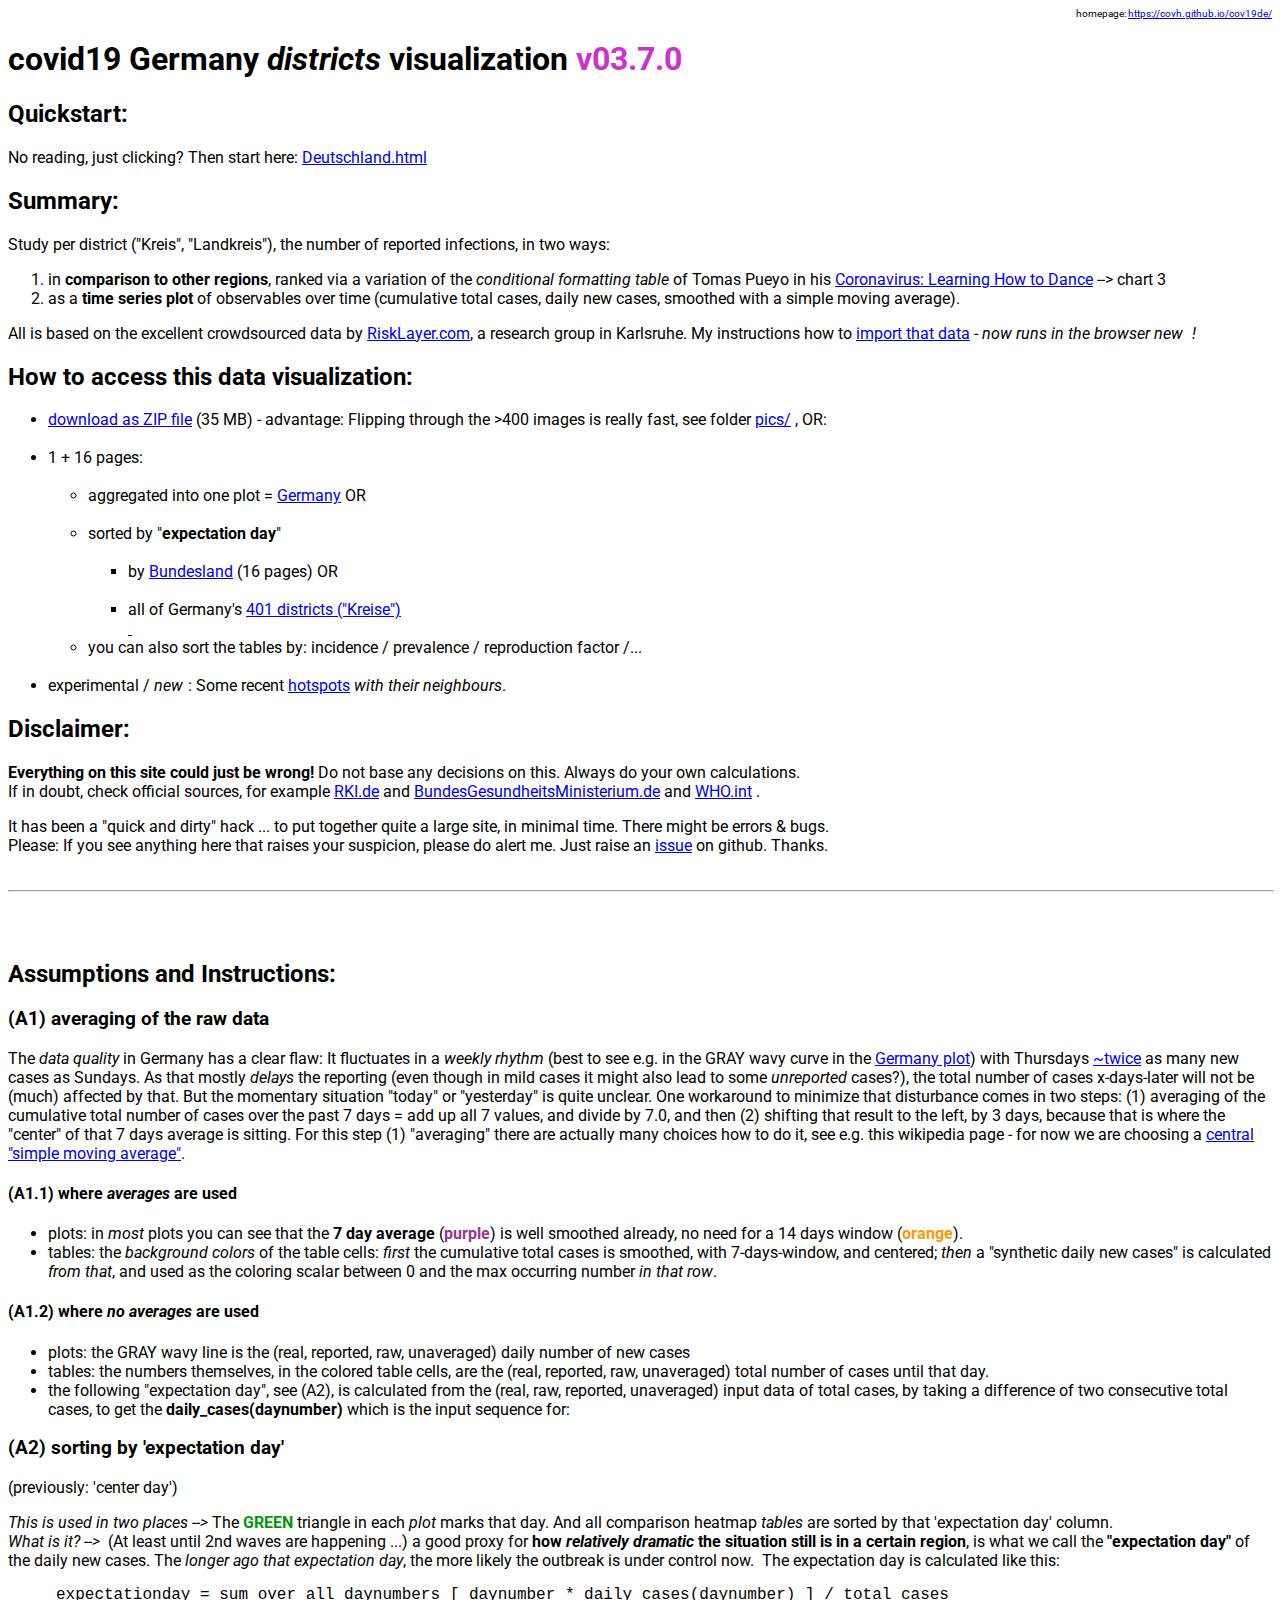
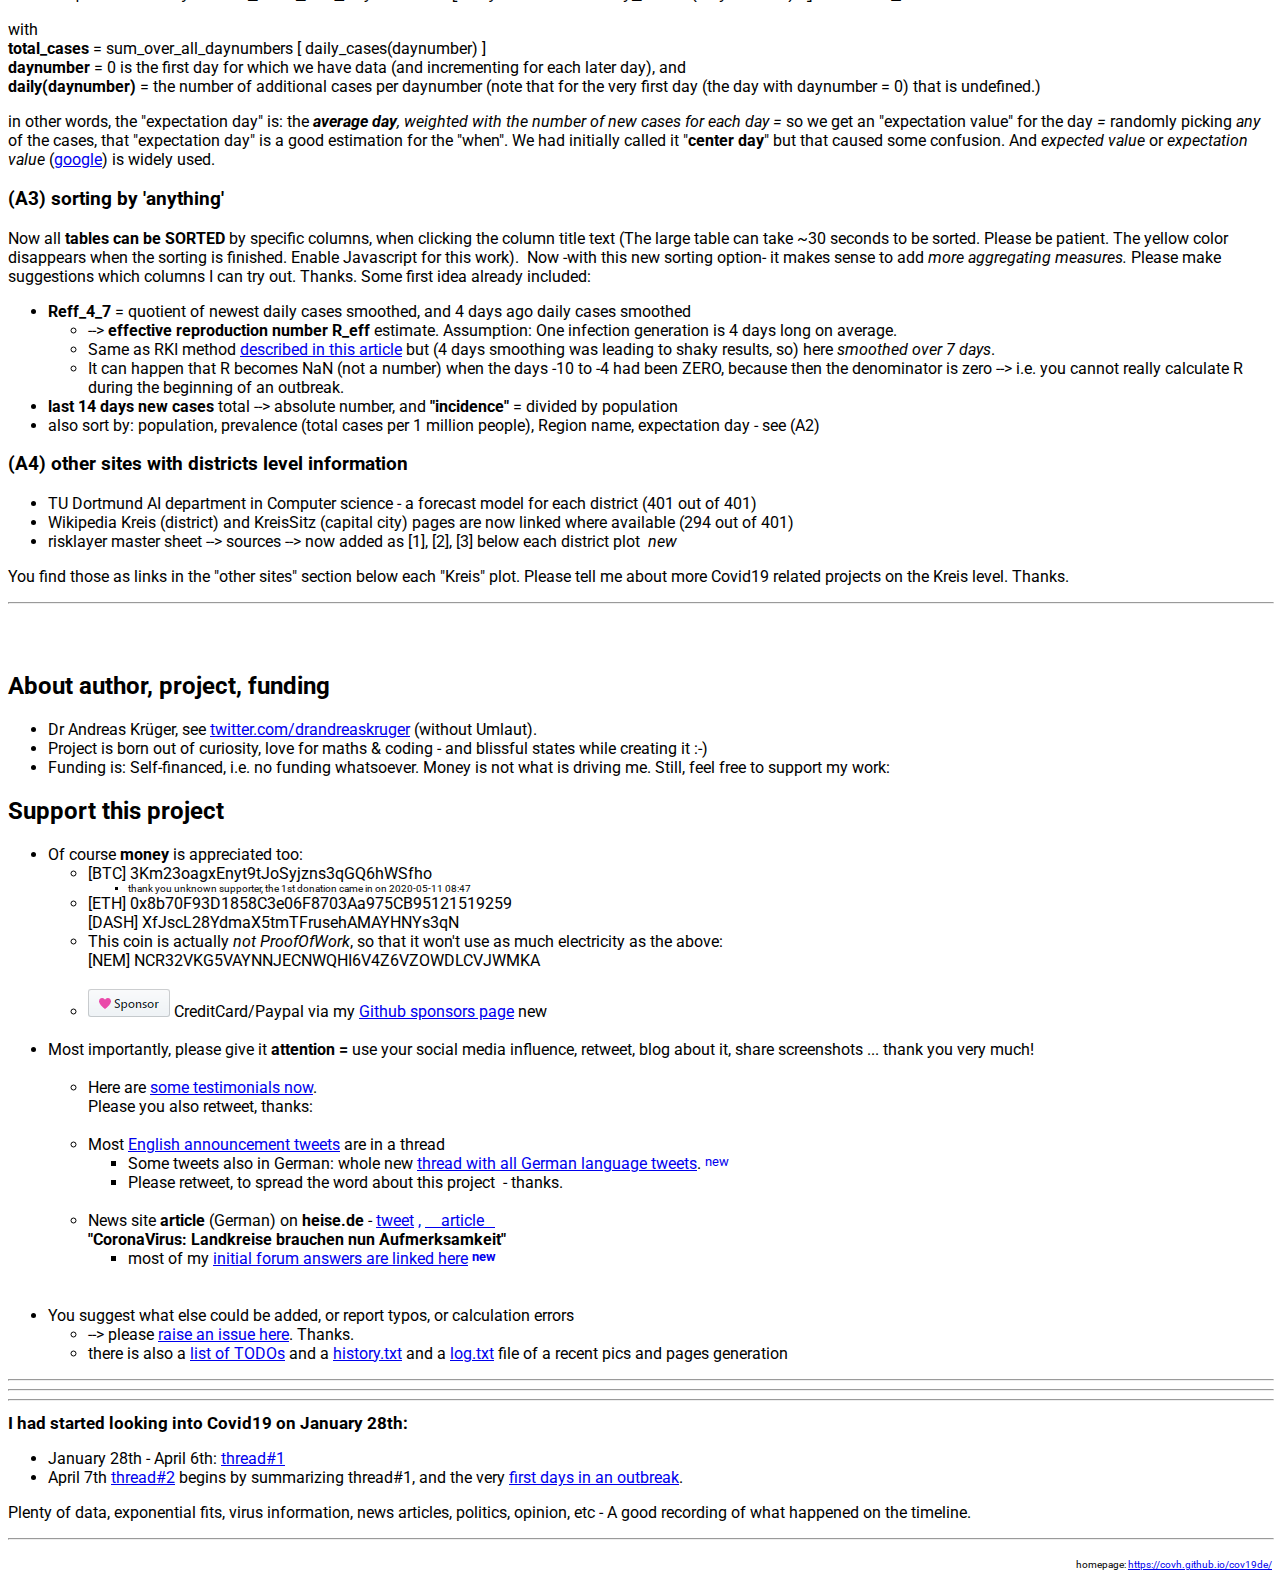
==== pages/about.html @ 0cb15913 "v03.7.0" ====
<!DOCTYPE html PUBLIC "-//W3C//DTD HTML 4.01 Transitional//EN">
<html>
  <head>
    <meta http-equiv="content-type" content="text/html; charset=UTF-8">
    <link href="https://fonts.googleapis.com/css?family=Roboto%7CRoboto+Condensed%7CTeko&amp;display=swap"
      rel="stylesheet">
    <style>

body {
  font-family: 'Roboto', sans-serif;
}


table {
font-family: 'Roboto Condensed', sans-serif;
}


</style> <title>covid19 Deutschland Kreise</title>
  </head>
  <body>
    <div align="right"> <font size="-2">homepage: <a href="https://covh.github.io/cov19de/">https://covh.github.io/cov19de/</a></font><br>
    </div>
    <h1>covid19 Germany <i>districts </i>visualization <font color="#cc33cc">v03.7.0</font></h1>
    <h2>Quickstart:</h2>
    <p>No reading, just clicking? Then start here: <a href="Deutschland.html#">Deutschland.html</a><br>
    </p>
    <h2><a name="summary">Summary: </a></h2>
    Study per district ("Kreis", "Landkreis"), the number of reported
    infections, in two ways: <br>
    <ol>
      <li>in<b> comparison to other regions</b>, ranked via a variation of the <i>conditional
          formatting table</i> of Tomas Pueyo in his <a href="https://medium.com/@tomaspueyo/coronavirus-learning-how-to-dance-b8420170203e#f1be">Coronavirus:




































          Learning How to Dance</a> --&gt; chart 3 <br>
      </li>
      <li>as a <b>time series plot</b> of observables over time (cumulative
        total cases, daily new cases, smoothed with a simple moving average).</li>
    </ol>
    <p>All is based on the excellent crowdsourced data by <a href="http://RiskLayer.com">RiskLayer.com</a>,
      a research group in Karlsruhe. My instructions how to <a href="risklayer-data.html"
        title="download the data CSV into a Python Jupter Notebook">import that
        data</a> - <i>now runs in the browser </i><i><img src="../pics/new.gif"
          alt="new" height="15" width="30">&nbsp; !<br>
      </i></p>
    <p> </p>
    <h2>How to access this data visualization:</h2>
    <ul>
      <li><a href="https://github.com/covh/cov19de/archive/master.zip">download
          as ZIP file</a> (35 MB) - advantage: Flipping through the &gt;400
        images is really fast, see folder <a href="https://github.com/covh/cov19de/tree/master/pics">pics/</a>
        , OR:<br>
        <br>
      </li>
      <ul>
      </ul>
      <li>1 + 16 pages: <br>
        &nbsp;<br>
      </li>
      <ul>
        <li>aggregated into one plot = <a href="Deutschland.html#">Germany</a>
          OR <br>
          <br>
        </li>
        <li>sorted by "<b>expectation day</b>"<br>
          &nbsp;<br>
        </li>
        <ul>
          <li>by <a href="Deutschland.html#Bundeslaender">Bundesland</a> (16
            pages) OR <br>
            &nbsp;<br>
          </li>
        </ul>
      </ul>
      <ul>
        <ul>
          <li>all of Germany's <a href="Deutschland.html#Kreise">401 districts
              ("Kreise")<br>
              &nbsp;<br>
            </a></li>
        </ul>
        <li>you can also sort the tables by: incidence / prevalence /
          reproduction factor /...<br>
          &nbsp; </li>
      </ul>
      <li>experimental / <i><img src="../pics/new.gif" alt="new" height="15" width="30">
        </i>: Some recent <a href="hotspots.html">hotspots</a> <em>with their
          neighbours</em>.</li>
      <ul>
      </ul>
    </ul>
    <h2>Disclaimer:</h2>
    <p><strong>Everything on this site could just be wrong!</strong> Do not base
      any decisions on this. Always do your own calculations. <br>
      If in doubt, check official sources, for example <a href="http://rki.de/">RKI.de</a>
      and <a href="https://www.bundesgesundheitsministerium.de/">BundesGesundheitsMinisterium.de</a>
      and <a href="https://www.who.int/">WHO.int</a> .</p>
    <p>It has been a "quick and dirty" hack ... to put together quite a large
      site, in minimal time. There might be errors &amp; bugs.<br>
      Please: If you see anything here that raises your suspicion, please do
      alert me. Just raise an <a href="https://github.com/covh/cov19de/issues"
        target="_blank">issue</a> on github. Thanks.<br>
      &nbsp;</p>
    <ul>
      <ul>
        <ul>
        </ul>
      </ul>
    </ul>
    <hr size="2" width="100%">
    <h2><br>
    </h2>
    <h2>Assumptions and Instructions:</h2>
    <h3>(A1) averaging of the raw data&nbsp; </h3>
    <p>The <i>data quality </i>in Germany has a clear flaw: It fluctuates in a<i>
        weekly rhythm</i> (best to see e.g. in the GRAY wavy curve in the <a href="../pics/Deutschland.png">Germany
        plot</a>) with Thursdays <a href="https://twitter.com/drandreaskruger/status/1257420226632843264"
        target="_blank">~twice</a> as many new cases as Sundays. As that mostly
      <i>delays</i> the reporting (even though in mild cases it might also lead
      to some <i>unreported</i> cases?), the total number of cases x-days-later
      will not be (much) affected by that. But the momentary situation "today"
      or "yesterday" is quite unclear. One workaround to minimize that
      disturbance comes in two steps: (1) averaging of the cumulative total
      number of cases over the past 7 days = add up all 7 values, and divide by
      7.0, and then (2) shifting that result to the left, by 3 days, because
      that is where the "center" of that 7 days average is sitting. For this
      step (1) "averaging" there are actually many choices how to do it, see
      e.g. this wikipedia page - for now we are choosing a <a href="https://en.wikipedia.org/wiki/Moving_average#Simple_moving_average"
        target="_blank">central "simple moving average"</a>.<br>
    </p>
    <h4>(A1.1) where <i>averages</i> are used<br>
    </h4>
    <ul>
      <li>plots: in<i> most</i> plots you can see that the <b>7 day average</b>
        (<b><font color="#993399">purple</font></b>) is well smoothed already,
        no need for a 14 days window (<font color="#ff9900"><b>orange</b></font>).<br>
      </li>
      <li>tables: the <i>background colors</i> of the table cells:<i> first </i>the
        cumulative total cases is smoothed, with 7-days-window, and centered; <i>then</i>
        a "synthetic daily new cases" is calculated <i>from that</i>, and used
        as the coloring scalar between 0 and the max occurring number <i>in
          that row</i>.<br>
      </li>
    </ul>
    <h4>(A1.2) where <i>no averages</i> are used</h4>
    <ul>
      <li>plots: the GRAY wavy line is the (real, reported, raw, unaveraged)
        daily number of new cases</li>
      <li>tables: the numbers themselves, in the colored table cells, are the
        (real, reported, raw, unaveraged) total number of cases until that day.</li>
      <li>the following "expectation day", see (A2), is calculated from the
        (real, raw, reported, unaveraged) input data of total cases, by taking a
        difference of two consecutive total cases, to get the <b>daily_cases(daynumber)</b>
        which is the input sequence for:<br>
      </li>
    </ul>
    <h3>(A2) sorting by 'expectation day'</h3>
    (previously: 'center day')
    <p></p>
    <p><i>This is used in two places --&gt; </i>The <b><font color="#009900">GREEN</font></b>
      triangle in each <i>plot </i>marks that day. And all comparison heatmap
      <i>tables</i> are sorted by that 'expectation day' column.<br>
      <i>What is it? --&gt;&nbsp; </i>(At least until 2nd waves are happening
      ...) a good proxy for <b>how <i> relatively dramatic</i> the situation
        still is in a certain region</b>, is what we call the <b>"expectation
        day" </b>of the daily new cases. The<i> longer ago that expectation day</i>,
      the more likely the outbreak is under control now.&nbsp; The expectation
      day is calculated like this:</p>
    <pre><font size="+1">     expectationday = sum_over_all_daynumbers [ daynumber * daily_cases(daynumber) ] / total_cases</font></pre>
    <p> with<br>
      <b>total_cases </b>= sum_over_all_daynumbers [ daily_cases(daynumber) ]<br>
      <b>daynumber </b>= 0 is the first day for which we have data (and
      incrementing for each later day), and <br>
      <b>daily(daynumber) </b>= the number of additional cases per daynumber
      (note that for the very first day (the day with daynumber = 0) that is
      undefined.)<br>
    </p>
    <p>in other words, the "expectation day" is: the <i><b>average day</b>,
        weighted with the number of new cases for each day = </i>so we get an
      "expectation value" for the day<i> = </i>randomly picking <i>any</i><i>
      </i>of the cases, that "expectation day" is a good estimation for the
      "when". We had initially called it "<strong>center day</strong>" but that
      caused some confusion.<i> </i>And <em>expected value</em> or <em>expectation
        value</em> (<a href="https://duckduckgo.com/?q=expectation+value+%21g">google</a>)
      is widely used.<i><br>
      </i></p>
    <h3>(A3) sorting by 'anything'</h3>
    <p>Now all <b>tables can be SORTED</b> by specific columns, when clicking
      the column title text (The large table can take ~30 seconds to be sorted.
      Please be patient. The yellow color disappears when the sorting is
      finished. Enable Javascript for this work).&nbsp; Now -with this new
      sorting option- it makes sense to add<i> more aggregating measures.</i>
      Please make suggestions which columns I can try out. Thanks. Some first
      idea already included: <br>
    </p>
    <ul>
      <li><b>Reff_4_7</b> = quotient of newest daily cases smoothed, and 4 days
        ago daily cases smoothed</li>
      <ul>
        <li>--&gt; <b>effective</b> <b>reproduction number</b> <b>R_eff </b>
          estimate. Assumption: One infection generation is 4 days long on
          average. </li>
        <li>Same as RKI method <a href="https://www.heise.de/newsticker/meldung/Corona-Pandemie-Die-Mathematik-hinter-den-Reproduktionszahlen-R-4712676.html#nav_konkrete__1">described
















            in this article</a> but (4 days smoothing was leading to shaky
          results, so) here <i>smoothed</i><i> over 7 days</i>.&nbsp; <br>
        </li>
        <li>It can happen that R becomes NaN (not a number) when the days -10 to
          -4 had been ZERO, because then the denominator is zero --&gt; i.e. you
          cannot really calculate R during the beginning of an outbreak.</li>
      </ul>
      <li><b>last 14 days new cases </b>total --&gt; absolute number, and <b>"</b><b>incidence"</b>
        = divided by population</li>
      <li>also sort by: population, prevalence (total cases per 1 million
        people), Region name, expectation day - see (A2)</li>
    </ul>
    <h3>(A4) other sites with districts level information</h3>
    <ul>
      <li>TU Dortmund AI department in Computer science - a forecast model for
        each district (401 out of 401)</li>
      <li>Wikipedia Kreis (district) and KreisSitz (capital city) pages are now
        linked where available (294 out of 401)</li>
      <li>risklayer master sheet --&gt; sources --&gt; now added as [1], [2],
        [3] below each district plot&nbsp; <i><img src="../pics/new.gif" alt="new"
            height="15" width="30"></i></li>
    </ul>
    <p></p>
    <p>You find those as links in the "other sites" section below each "Kreis"
      plot. Please tell me about more Covid19 related projects on the Kreis
      level. Thanks.</p>
    <ul>
    </ul>
    <hr size="2" width="100%">
    <h2><br>
    </h2>
    <h2>About author, project, funding<br>
    </h2>
    <ul>
      <li>Dr Andreas Krüger, see <a href="http://twitter.com/drandreaskruger" style="">twitter.com/drandreaskruger</a>
        (without Umlaut).</li>
      <li>Project is born out of curiosity, love for maths &amp; coding - and
        blissful states while creating it :-)</li>
      <li>Funding is: Self-financed, i.e. no funding whatsoever. Money is not
        what is driving me. Still, feel free to support my work:</li>
    </ul>
    <h2><a name="support">Support this project</a><br>
    </h2>
    <ul>
      <li>Of course <b>money</b> is appreciated too:</li>
      <ul>
        <li>[BTC] 3Km23oagxEnyt9tJoSyjzns3qGQ6hWSfho</li>
        <ul>
          <li style="font-size:x-small">thank you unknown supporter, the 1st
            donation came in on 2020-05-11 08:47</li>
        </ul>
        <li>[ETH] 0x8b70F93D1858C3e06F8703Aa975CB95121519259<br>
          [DASH] XfJscL28YdmaX5tmTFrusehAMAYHNYs3qN</li>
        <li>This coin is actually <i>not ProofOfWork</i>, so that it won't use
          as much electricity as the above:<br>
          [NEM] NCR32VKG5VAYNNJECNWQHI6V4Z6VZOWDLCVJWMKA<br>
          &nbsp;</li>
        <li> <a href="https://github.com/sponsors/covh" target="_blank"> <img
              src="../pics/sponsor.gif" alt="sponsor me - credit card or paypal"
              title="sponsor me - credit card or paypal"></a> CreditCard/Paypal
          via my <a href="https://github.com/sponsors/covh" title="Github Sponsors page"
            target="_blank">Github sponsors page</a> <img src="../pics/new.gif"
            alt="new" height="15" width="30"><span style="color: #0000ee;"></span><br>
          <br>
        </li>
      </ul>
      <li>Most importantly, please give it <b>attention = </b>use your social
        media influence, retweet, blog about it, share screenshots ... thank you
        very much! <br>
        &nbsp;</li>
      <ul>
        <li>Here are <a href="testimonials.html" target="_blank">some
            testimonials now</a>. <br>
          Please you also retweet, thanks:<br>
          &nbsp;</li>
      </ul>
      <ul>
      </ul>
      <ul>
        <li>Most <a href="https://twitter.com/drandreaskruger/status/1255620786511130624">English

            announcement tweets</a> are in a thread</li>
        <ul>
          <li>Some tweets also in German: whole new <a href="https://twitter.com/drandreaskruger/status/1259765157988835328"
              title="Deutsch sprachige #cov19de tweets - thread!">thread with
              all German language tweets</a>. <span style="color: #0000ee;"><a
                href="%20http://heise.de/-4717709" target="_blank"><font size="-1"><img
                    src="../pics/new.gif" alt="new" height="15" width="30"></font></a></span></li>
          <li>Please retweet, to spread the word about this project<mark></mark>&nbsp;
            - thanks. <br>
            &nbsp;</li>
        </ul>
        <li>News site <strong>article </strong>(German) on <strong>heise.de</strong>
          - <a href="https://twitter.com/drandreaskruger/status/1259000828272271360">
            tweet</a><span style="color: #0000ee;"> ,&nbsp;<a href="http://heise.de/-4717709"
              target="_blank">&nbsp;&nbsp;&nbsp; article&nbsp; </a></span><span
            style="color: #0000ee;"><a href="%20http://heise.de/-4717709" target="_blank"><font
                size="-1">&nbsp; <br>
              </font></a></span><strong><span style="color: #0000ee;"></span>"CoronaVirus:
            Landkreise brauchen nun Aufmerksamkeit" <br>
          </strong></li>
        <ul>
          <li>most of my <a href="https://www.heise.de/forum/Telepolis/Kommentare/CoronaVirus-Landkreise-brauchen-nun-Aufmerksamkeit/Meine-Antworten-im-Forum-Autor-des-Textes-und-der-Site-cov19de-lange-Liste/posting-36681505/show/">initial
              forum answers are linked here</a> <span style="color: #0000ee;"><a
                href="%20http://heise.de/-4717709" target="_blank"><strong><font
                    size="-1"><img src="../pics/new.gif" alt="new" height="15" width="30"></font></strong></a></span><strong></strong><br>
            &nbsp;<br>
            &nbsp; <br>
          </li>
        </ul>
      </ul>
      <li>You suggest what else could be added, or report typos, or calculation
        errors <br>
      </li>
      <ul>
        <li>--&gt; please <a href="https://github.com/covh/cov19de/issues?q=is%3Aissue">raise

























            an issue here</a>. Thanks.</li>
        <li>there is also a <a href="https://github.com/covh/cov19de/blob/master/todo.md">list








            of TODOs</a> and a <a href="https://github.com/covh/cov19de/blob/master/history.txt">history.txt</a>
          and a <a href="https://github.com/covh/cov19de/blob/master/log.txt">log.txt</a>
          file of a recent pics and pages generation <br>
        </li>
      </ul>
      <ul>
      </ul>
    </ul>
    <hr size="2" width="100%">
    <hr size="2" width="100%">
    <hr size="2" width="100%"> <small> <small>
        <h2>I had started looking into Covid19 on January 28th:</h2>
      </small></small>
    <ul>
      <li>January 28th - April 6th: <a href="https://twitter.com/drandreaskruger/status/1222151233076715521">thread#1</a></li>
      <li>April 7th <a href="https://twitter.com/drandreaskruger/status/1247514383938236418">thread#2</a>
        begins by summarizing thread#1, and the very <a href="https://twitter.com/drandreaskruger/status/1250095810219585536">first

          days in an outbreak</a>.</li>
    </ul>
    <p>Plenty of data, exponential fits, virus information, news articles,
      politics, opinion, etc - A good recording of what happened on the
      timeline.<br>
    </p>
    <small><small>
        <hr size="2" width="100%">&nbsp; <br>
        <div align="right"><font size="-2">homepage: <a href="https://covh.github.io/cov19de/">https://covh.github.io/cov19de/</a></font></div>
      </small> </small>
  </body>
</html>
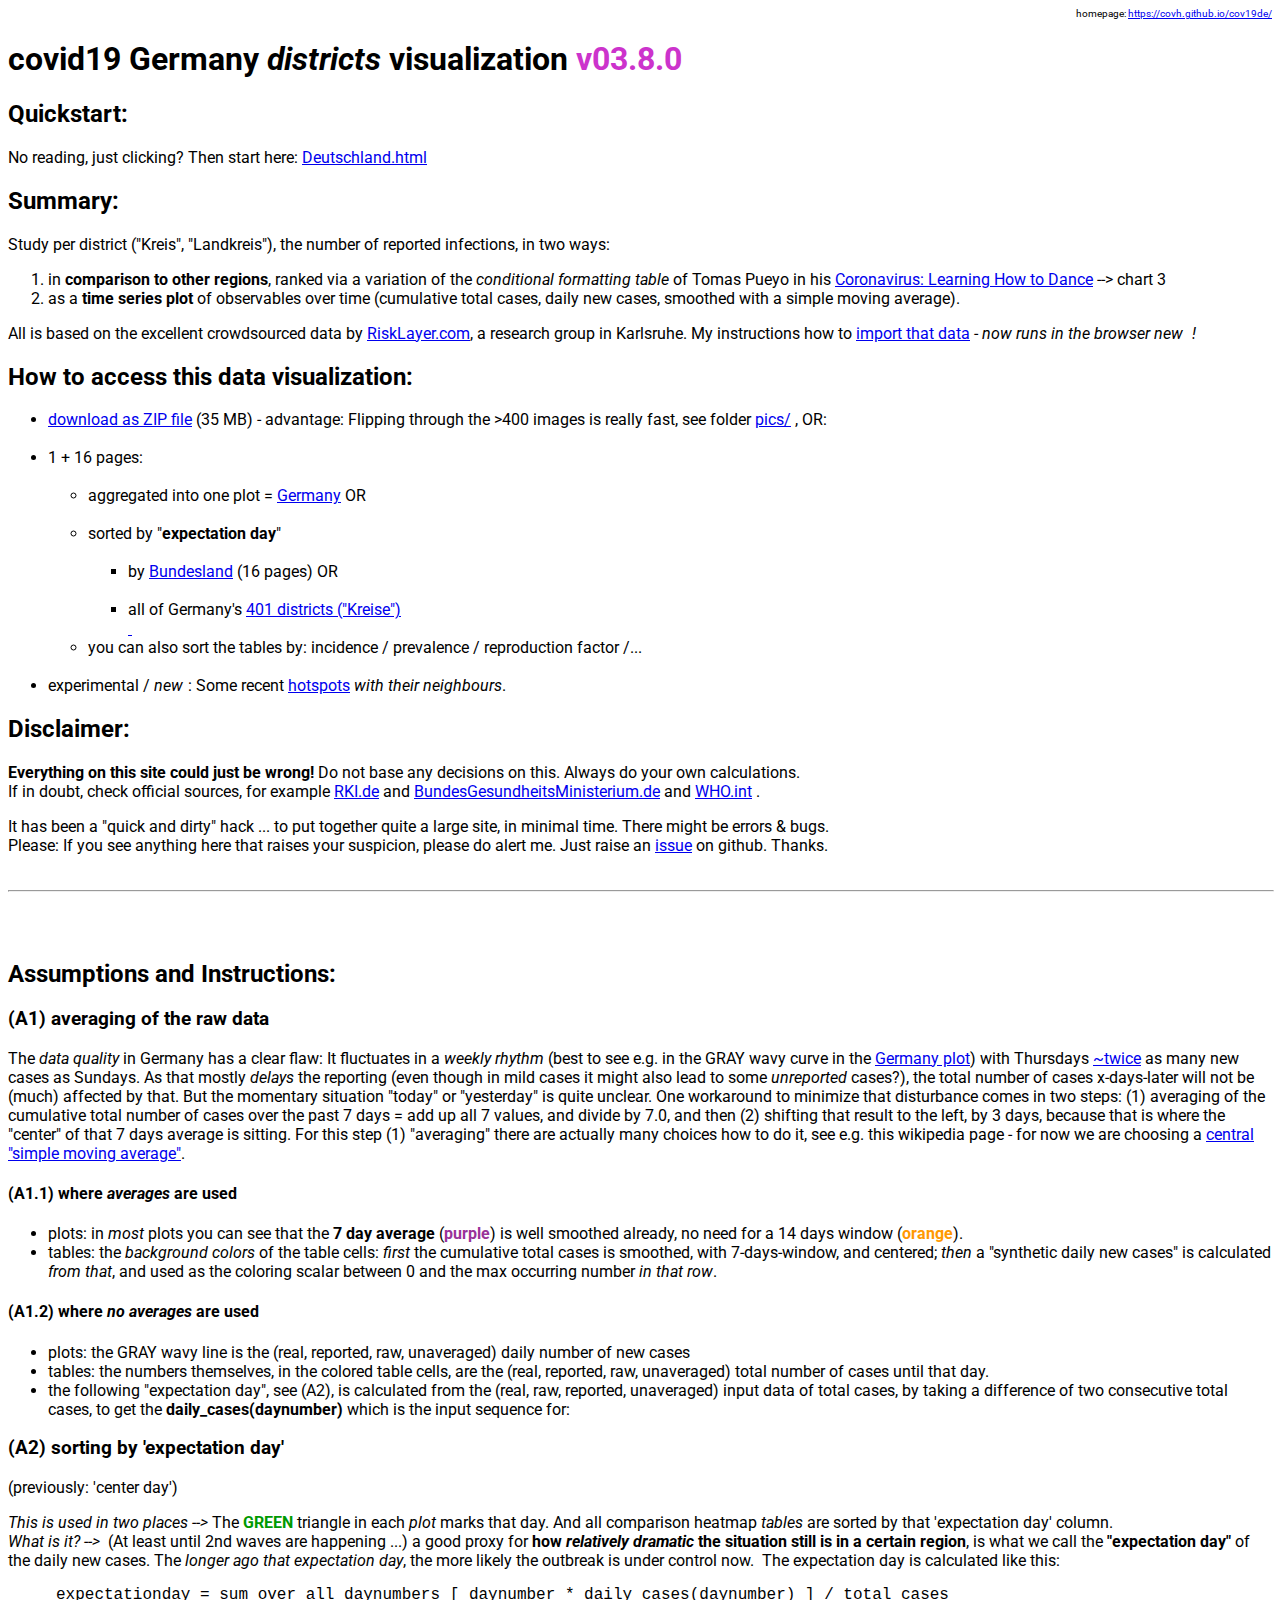
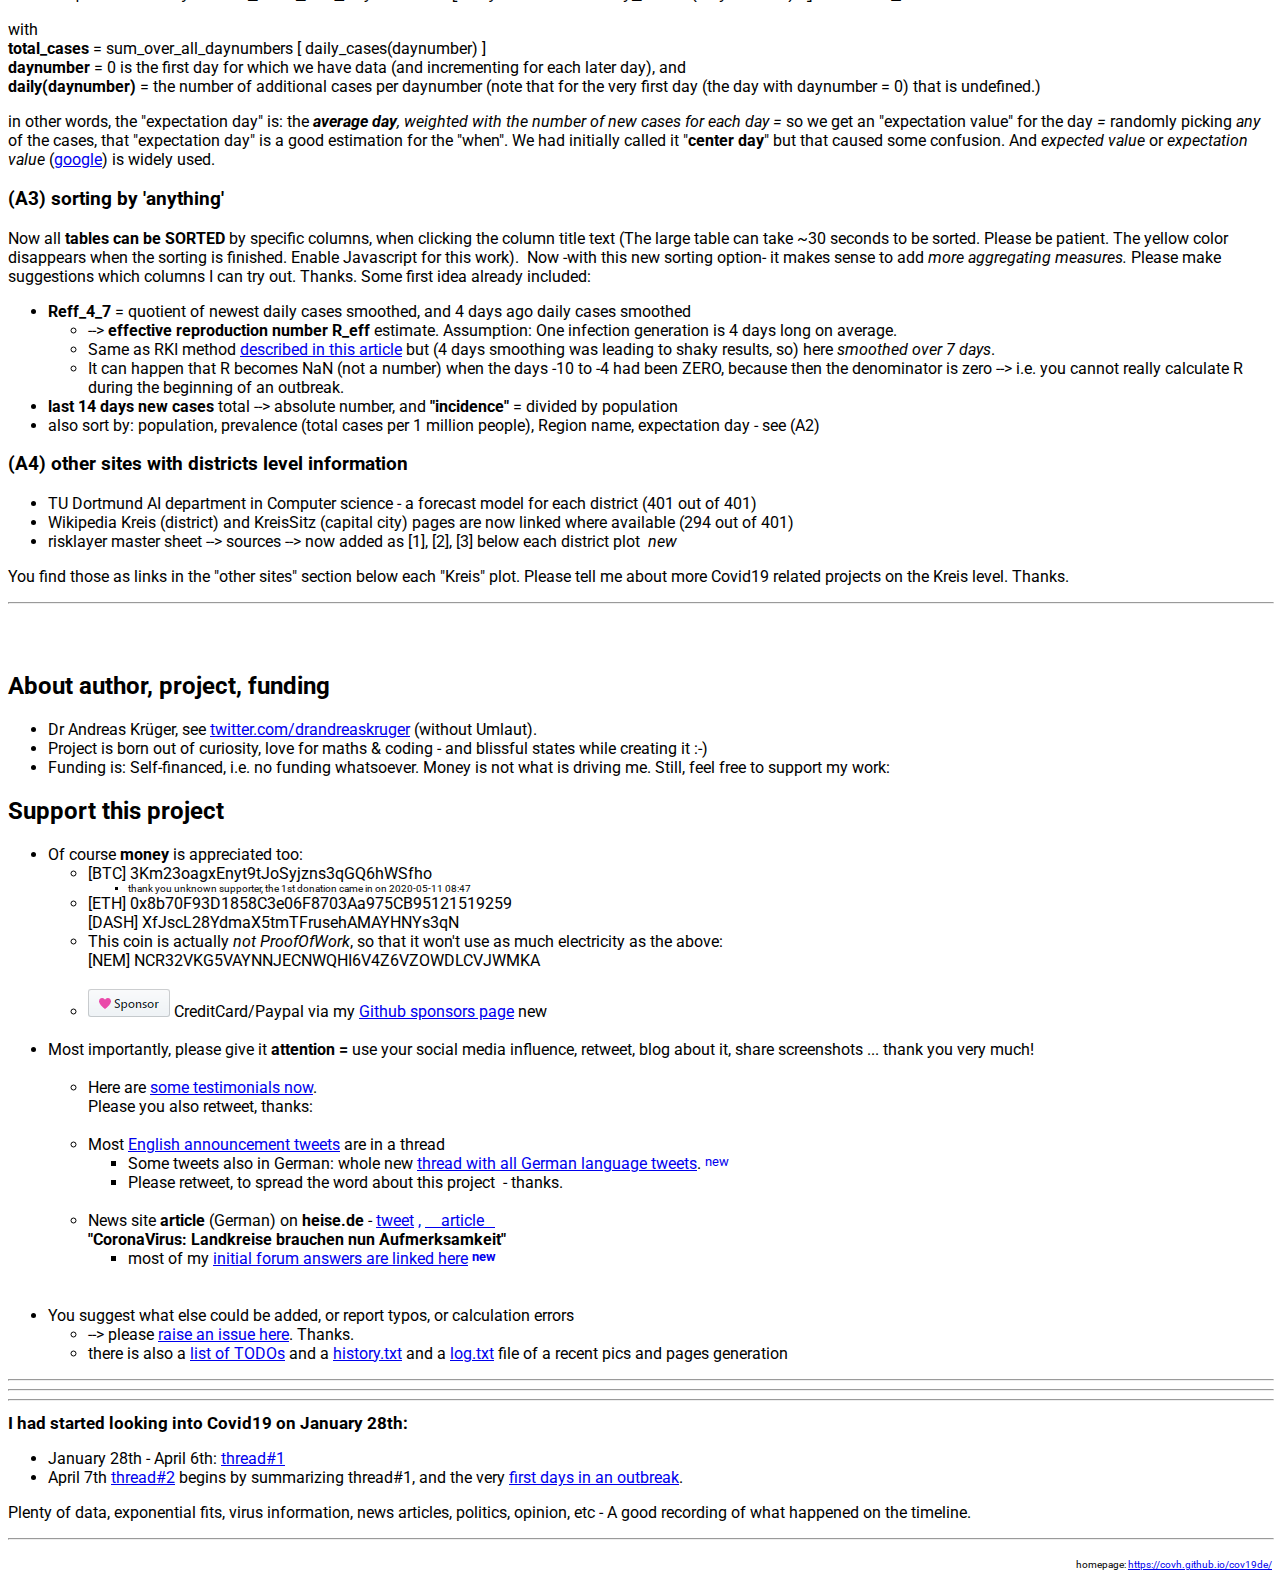
==== commit 0966ada8: "v03.8.0" ====
--- a/pages/about.html
+++ b/pages/about.html
@@ -21,7 +21,7 @@
   <body>
     <div align="right"> <font size="-2">homepage: <a href="https://covh.github.io/cov19de/">https://covh.github.io/cov19de/</a></font><br>
     </div>
-    <h1>covid19 Germany <i>districts </i>visualization <font color="#cc33cc">v03.7.0</font></h1>
+    <h1>covid19 Germany <i>districts </i>visualization <font color="#cc33cc">v03.8.0</font></h1>
     <h2>Quickstart:</h2>
     <p>No reading, just clicking? Then start here: <a href="Deutschland.html#">Deutschland.html</a><br>
     </p>
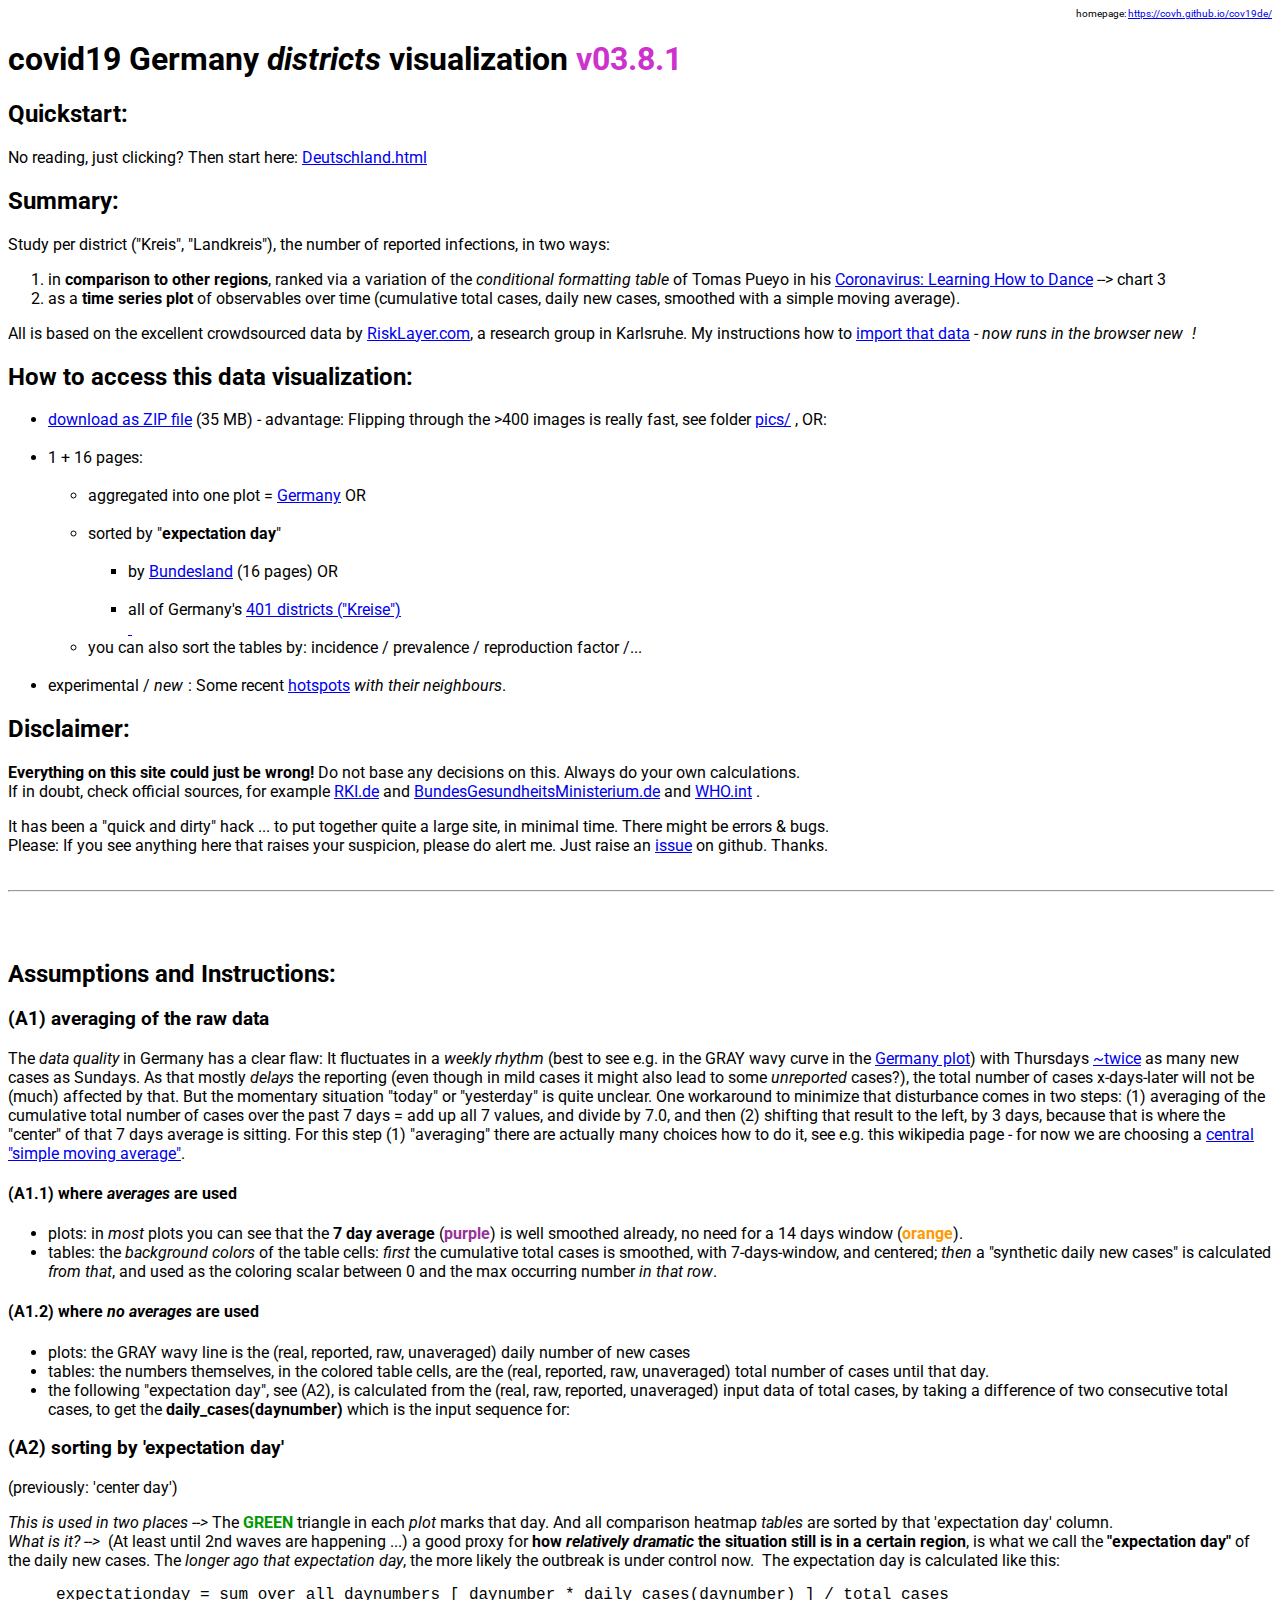
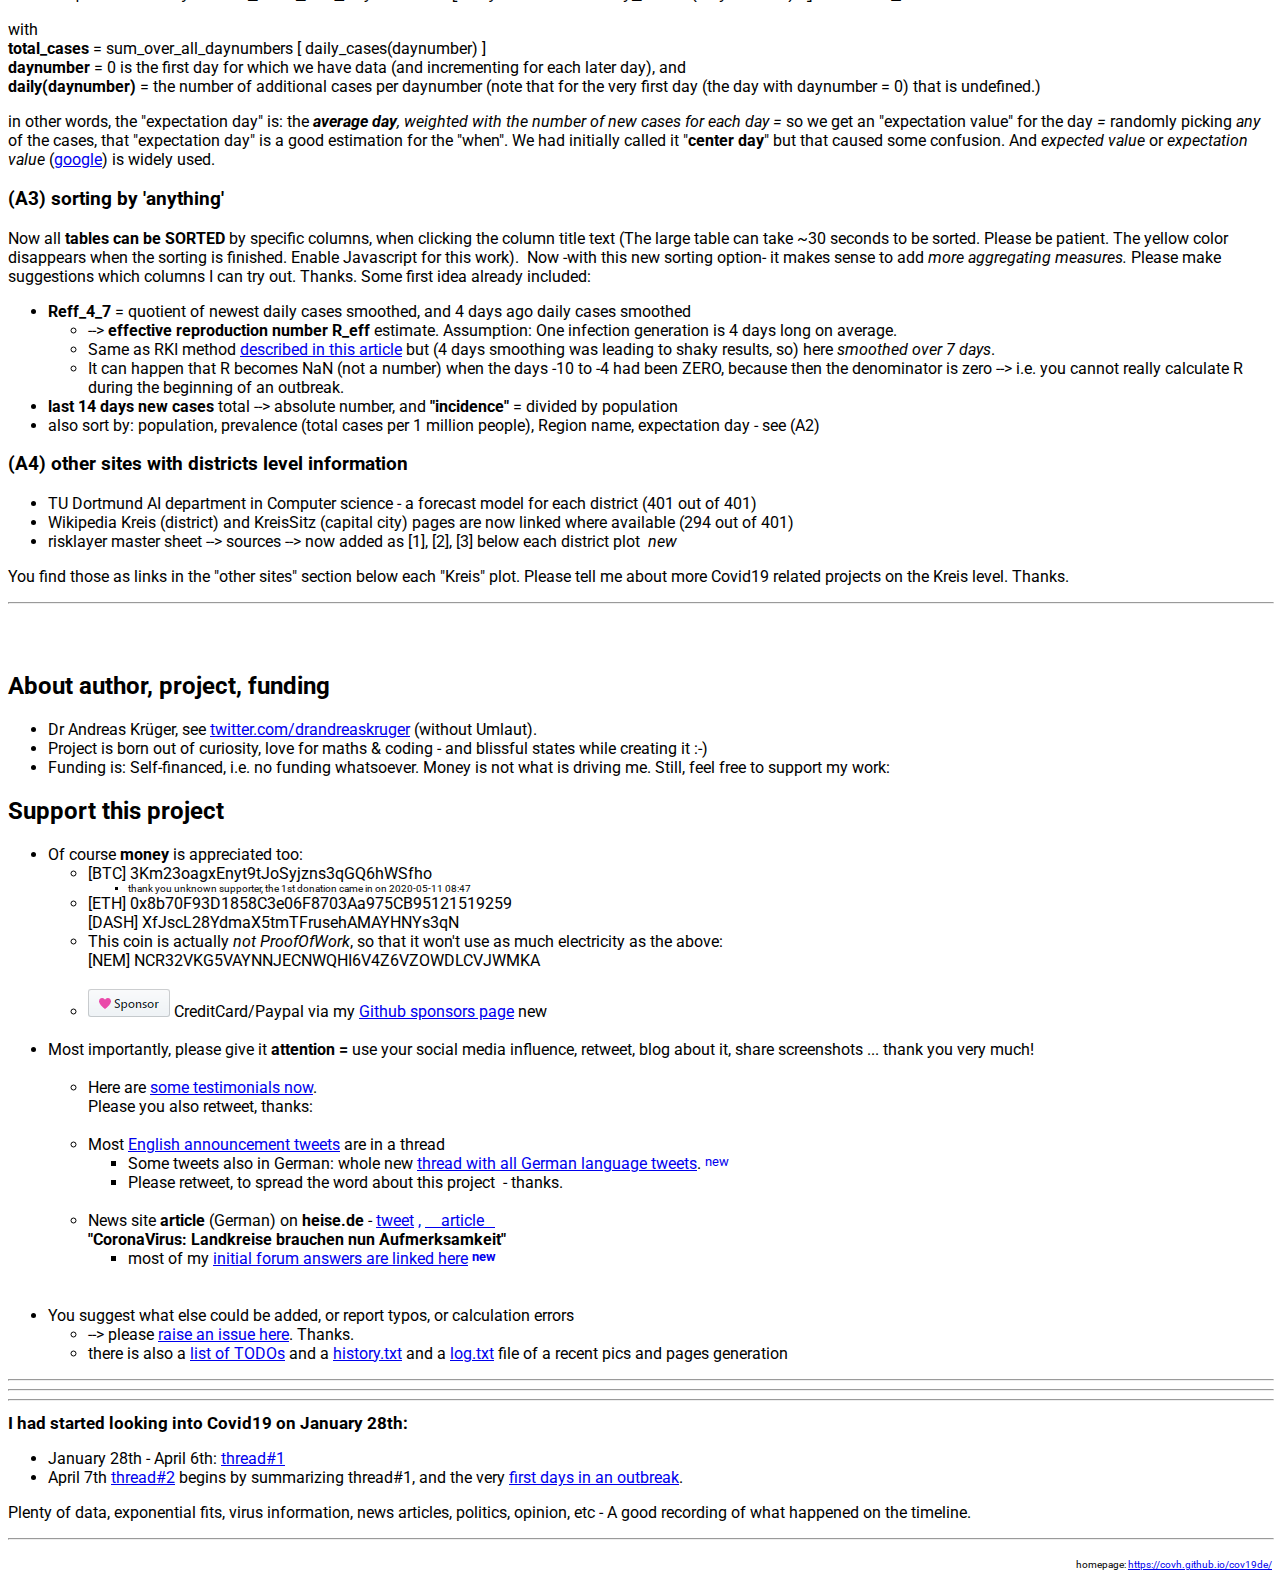
==== commit d644229a: "v03.8.1" ====
--- a/pages/about.html
+++ b/pages/about.html
@@ -21,7 +21,7 @@
   <body>
     <div align="right"> <font size="-2">homepage: <a href="https://covh.github.io/cov19de/">https://covh.github.io/cov19de/</a></font><br>
     </div>
-    <h1>covid19 Germany <i>districts </i>visualization <font color="#cc33cc">v03.8.0</font></h1>
+    <h1>covid19 Germany <i>districts </i>visualization <font color="#cc33cc">v03.8.1</font></h1>
     <h2>Quickstart:</h2>
     <p>No reading, just clicking? Then start here: <a href="Deutschland.html#">Deutschland.html</a><br>
     </p>
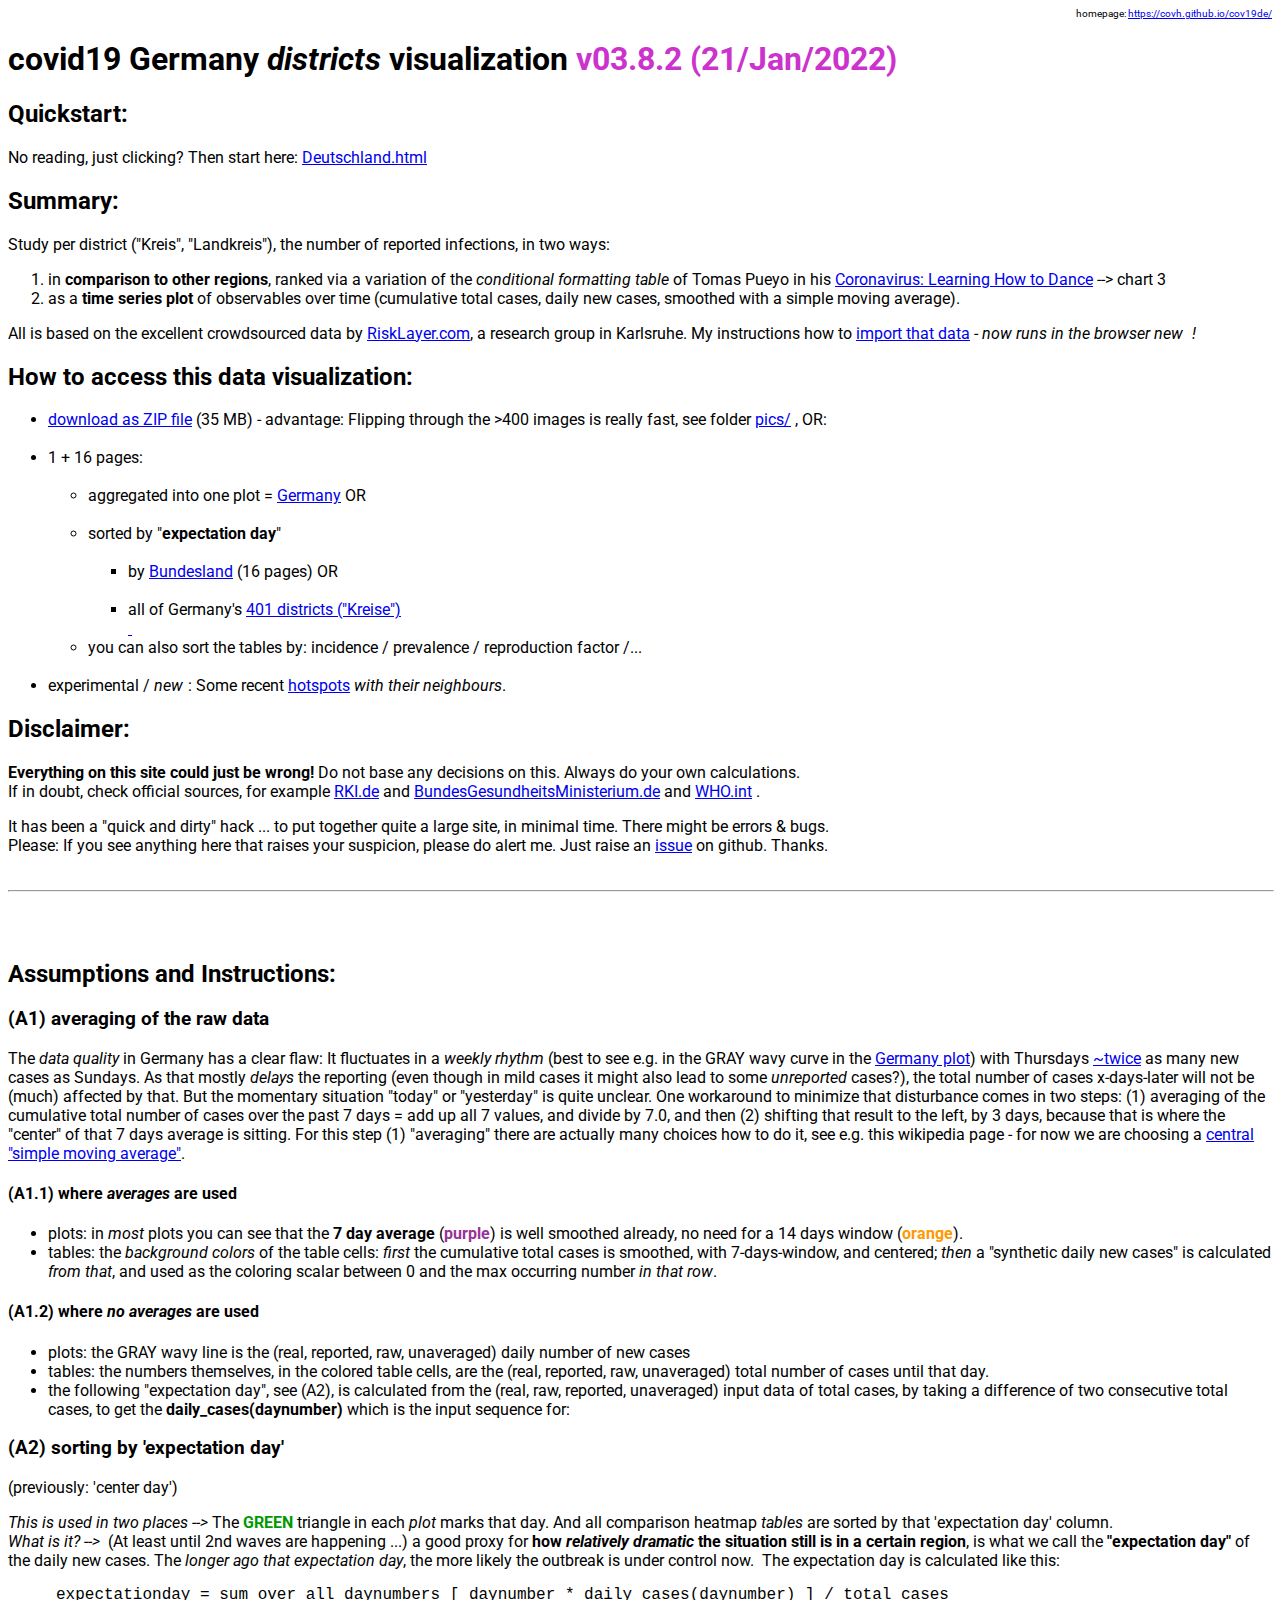
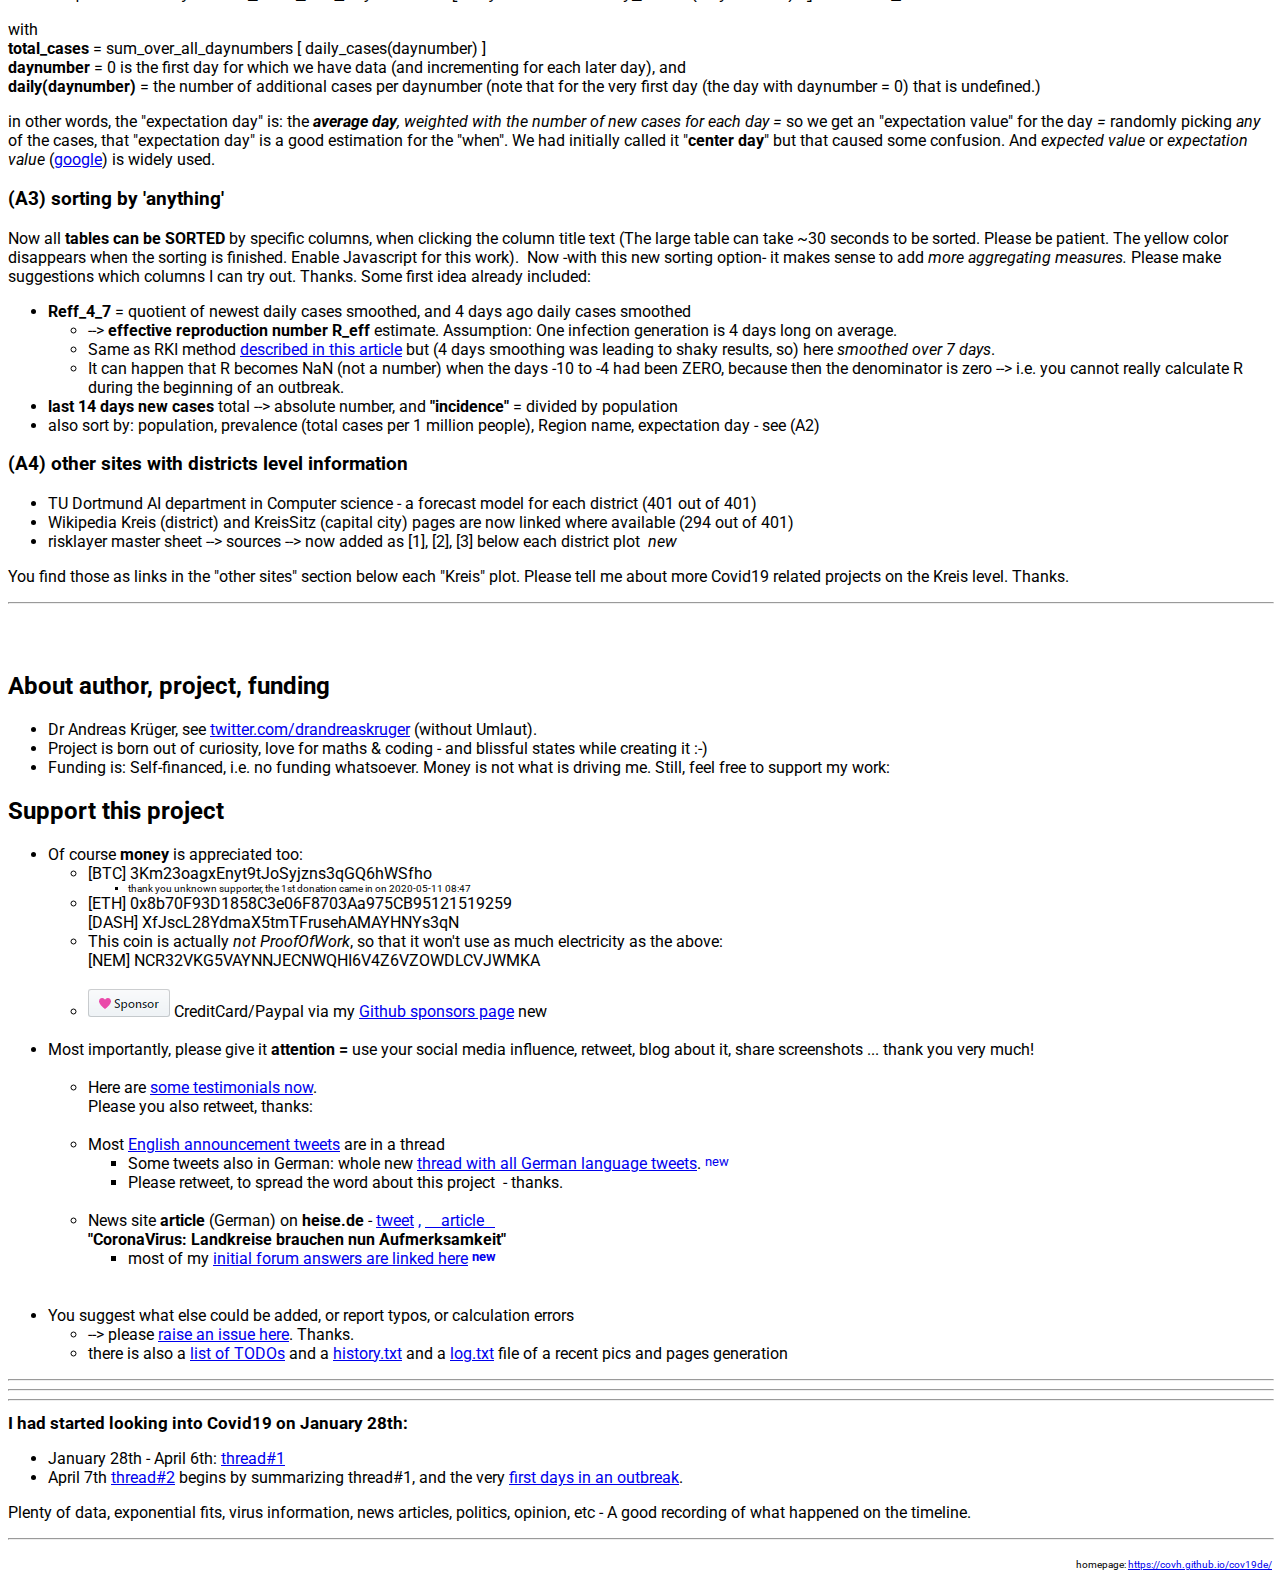
==== commit 8ce0dcce: "v3.8.2" ====
--- a/pages/about.html
+++ b/pages/about.html
@@ -21,7 +21,7 @@
   <body>
     <div align="right"> <font size="-2">homepage: <a href="https://covh.github.io/cov19de/">https://covh.github.io/cov19de/</a></font><br>
     </div>
-    <h1>covid19 Germany <i>districts </i>visualization <font color="#cc33cc">v03.8.1</font></h1>
+    <h1>covid19 Germany <i>districts </i>visualization <font color="#cc33cc">v03.8.2 (21/Jan/2022)</font></h1>
     <h2>Quickstart:</h2>
     <p>No reading, just clicking? Then start here: <a href="Deutschland.html#">Deutschland.html</a><br>
     </p>
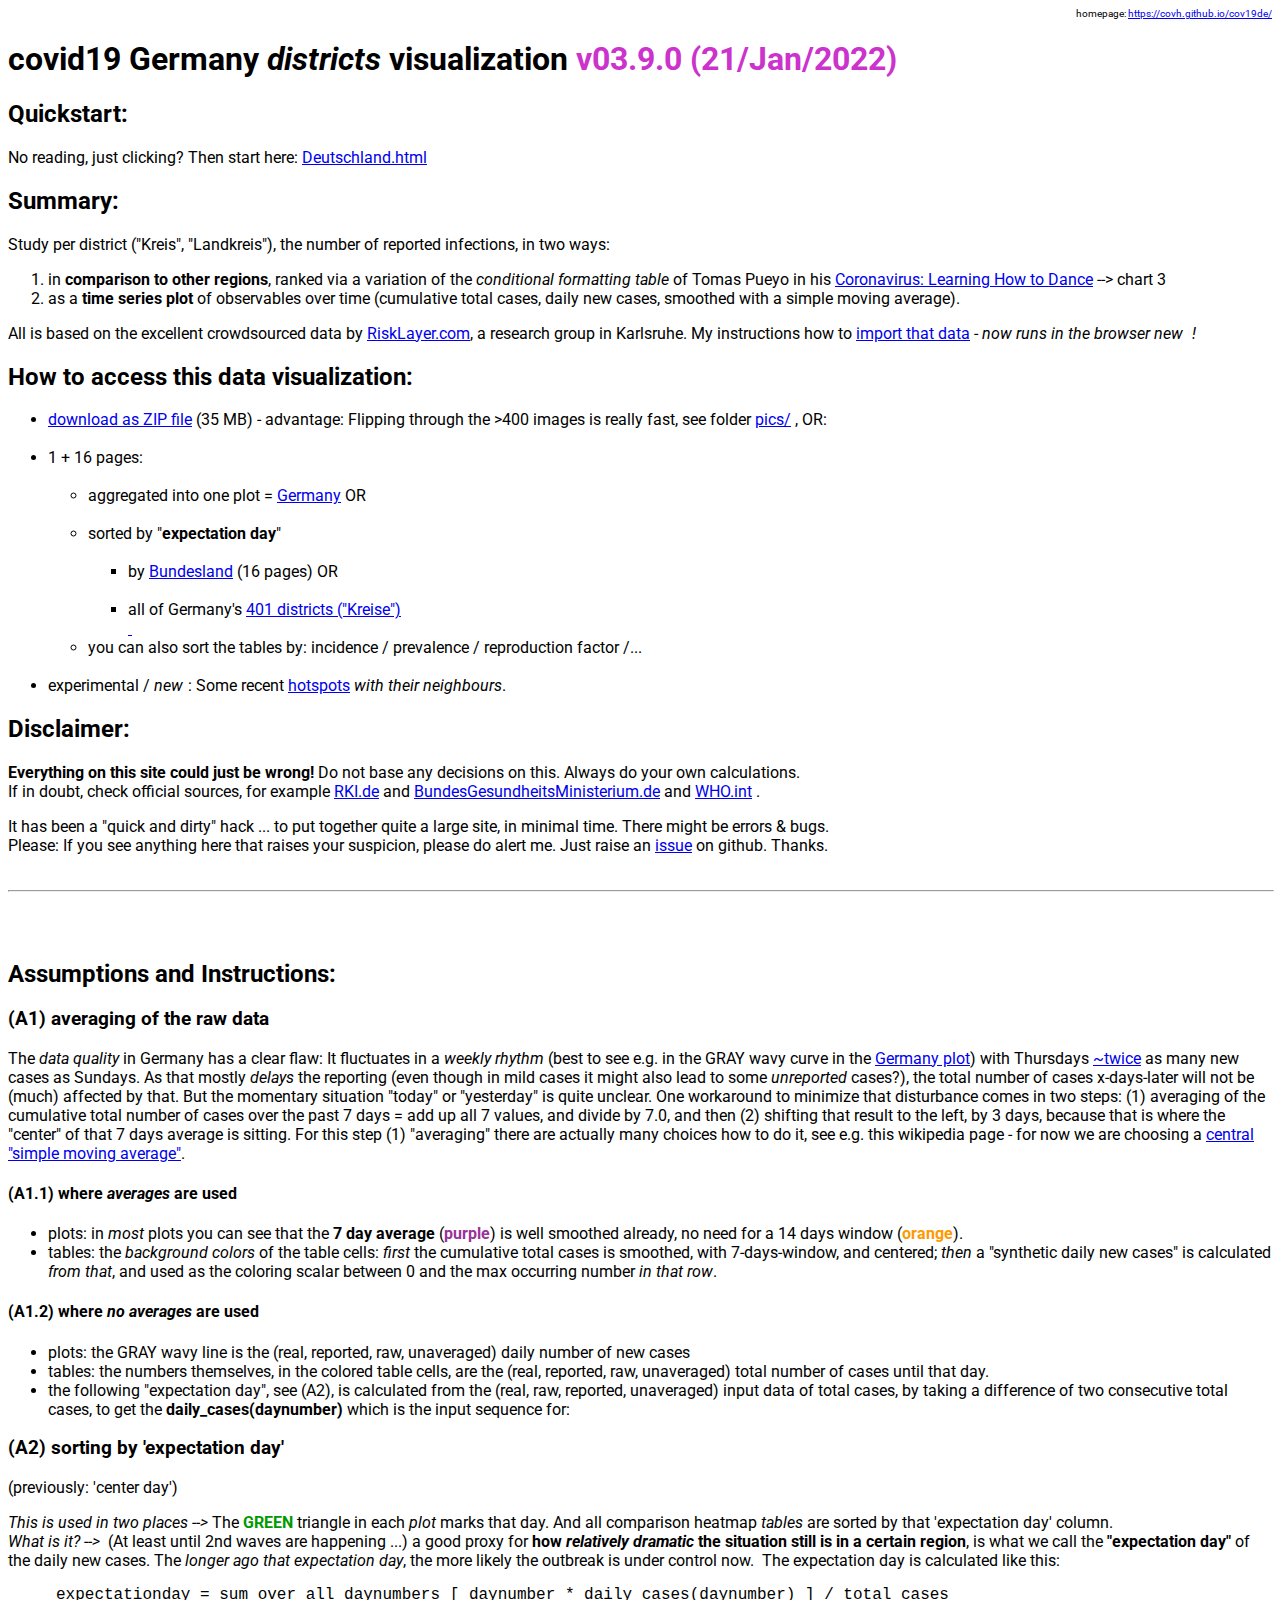
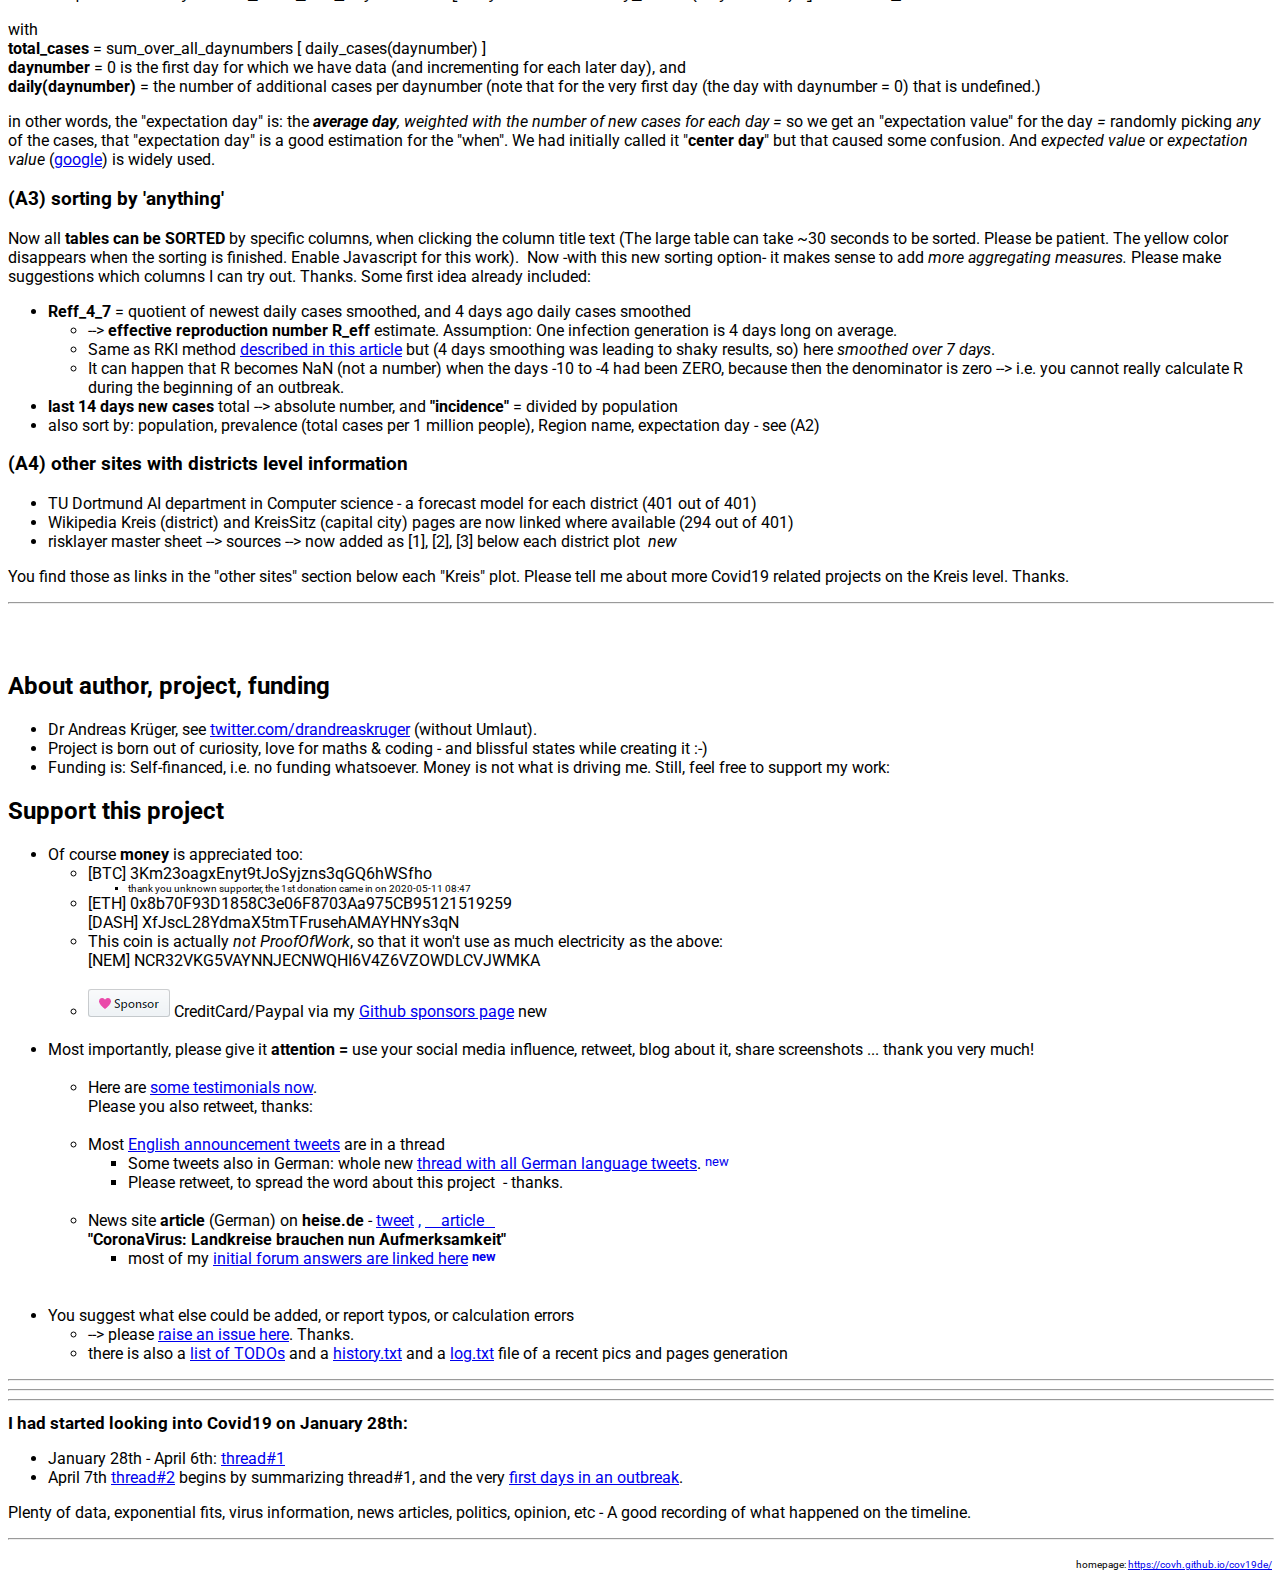
==== commit 6c90e855: "v3.9.0 = officially redirecting to jalsti now" ====
--- a/pages/about.html
+++ b/pages/about.html
@@ -21,7 +21,7 @@
   <body>
     <div align="right"> <font size="-2">homepage: <a href="https://covh.github.io/cov19de/">https://covh.github.io/cov19de/</a></font><br>
     </div>
-    <h1>covid19 Germany <i>districts </i>visualization <font color="#cc33cc">v03.8.2 (21/Jan/2022)</font></h1>
+    <h1>covid19 Germany <i>districts </i>visualization <font color="#cc33cc">v03.9.0 (21/Jan/2022)</font></h1>
     <h2>Quickstart:</h2>
     <p>No reading, just clicking? Then start here: <a href="Deutschland.html#">Deutschland.html</a><br>
     </p>
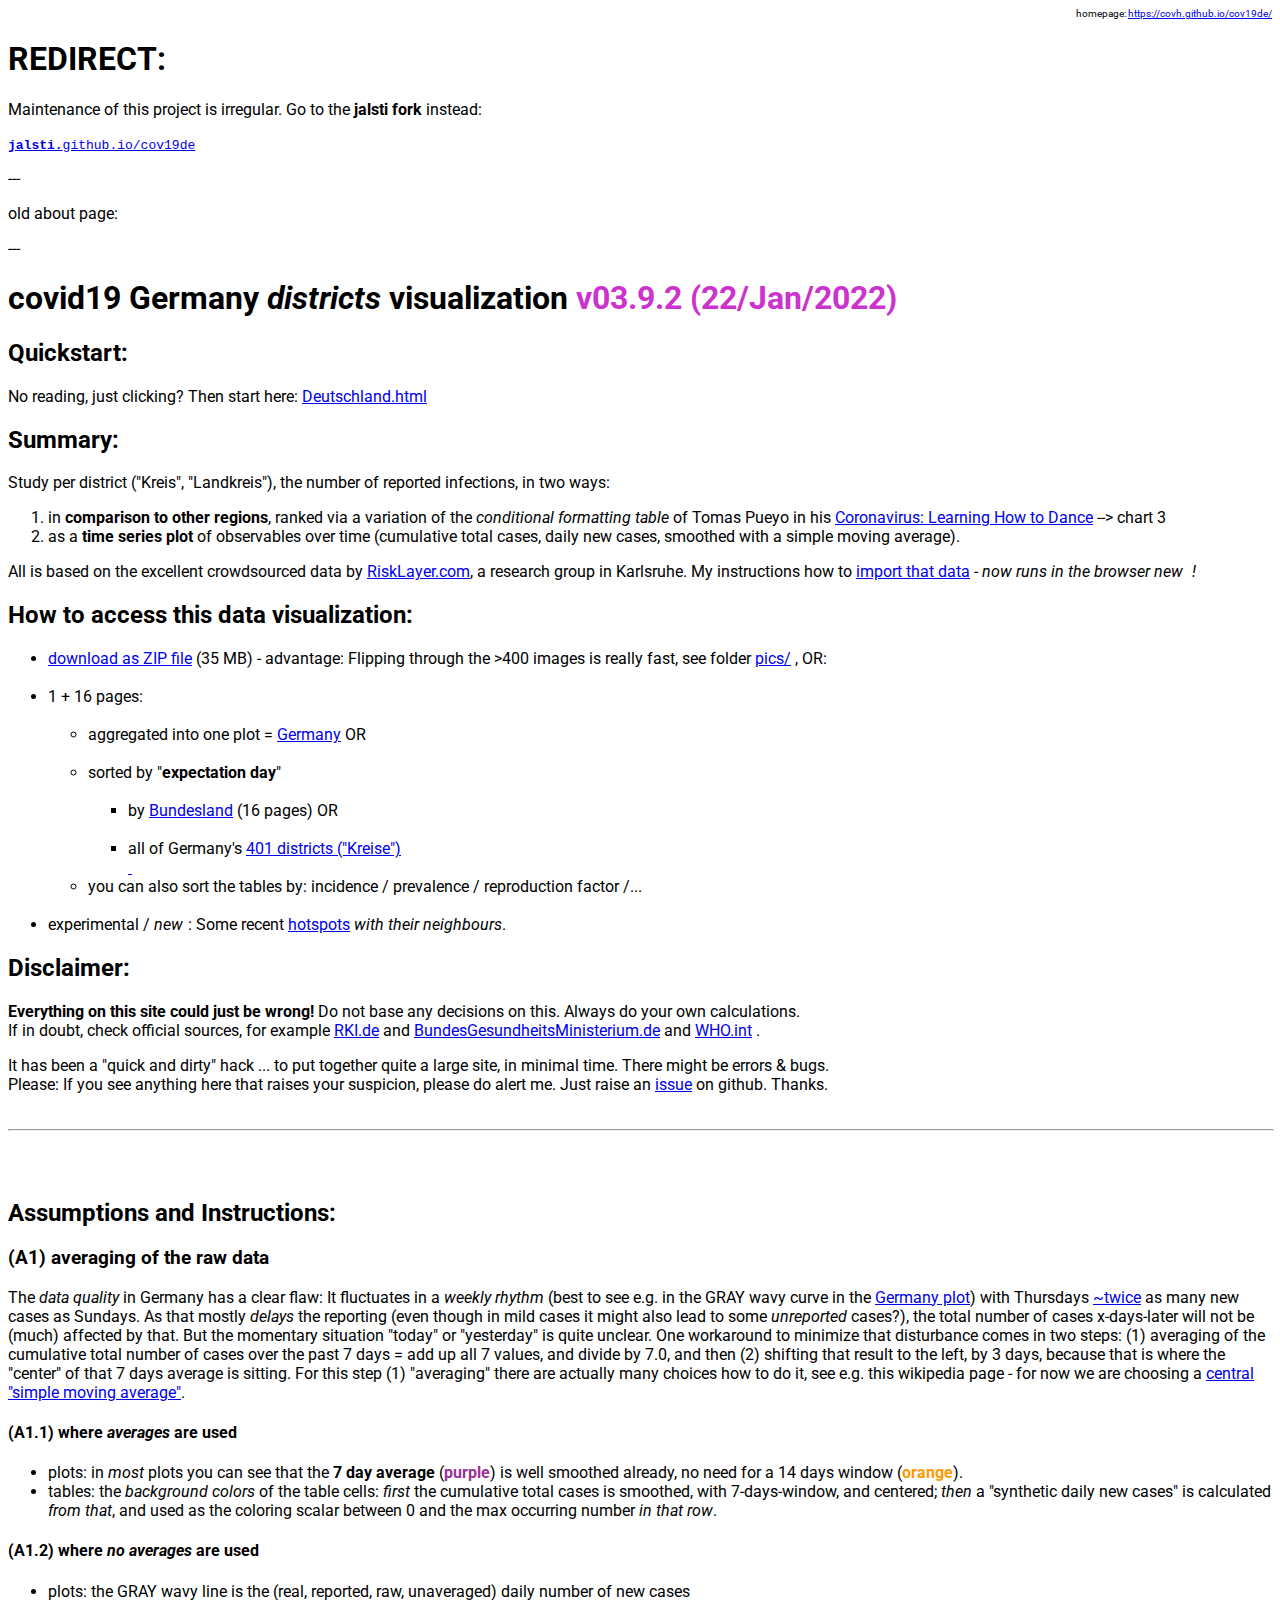
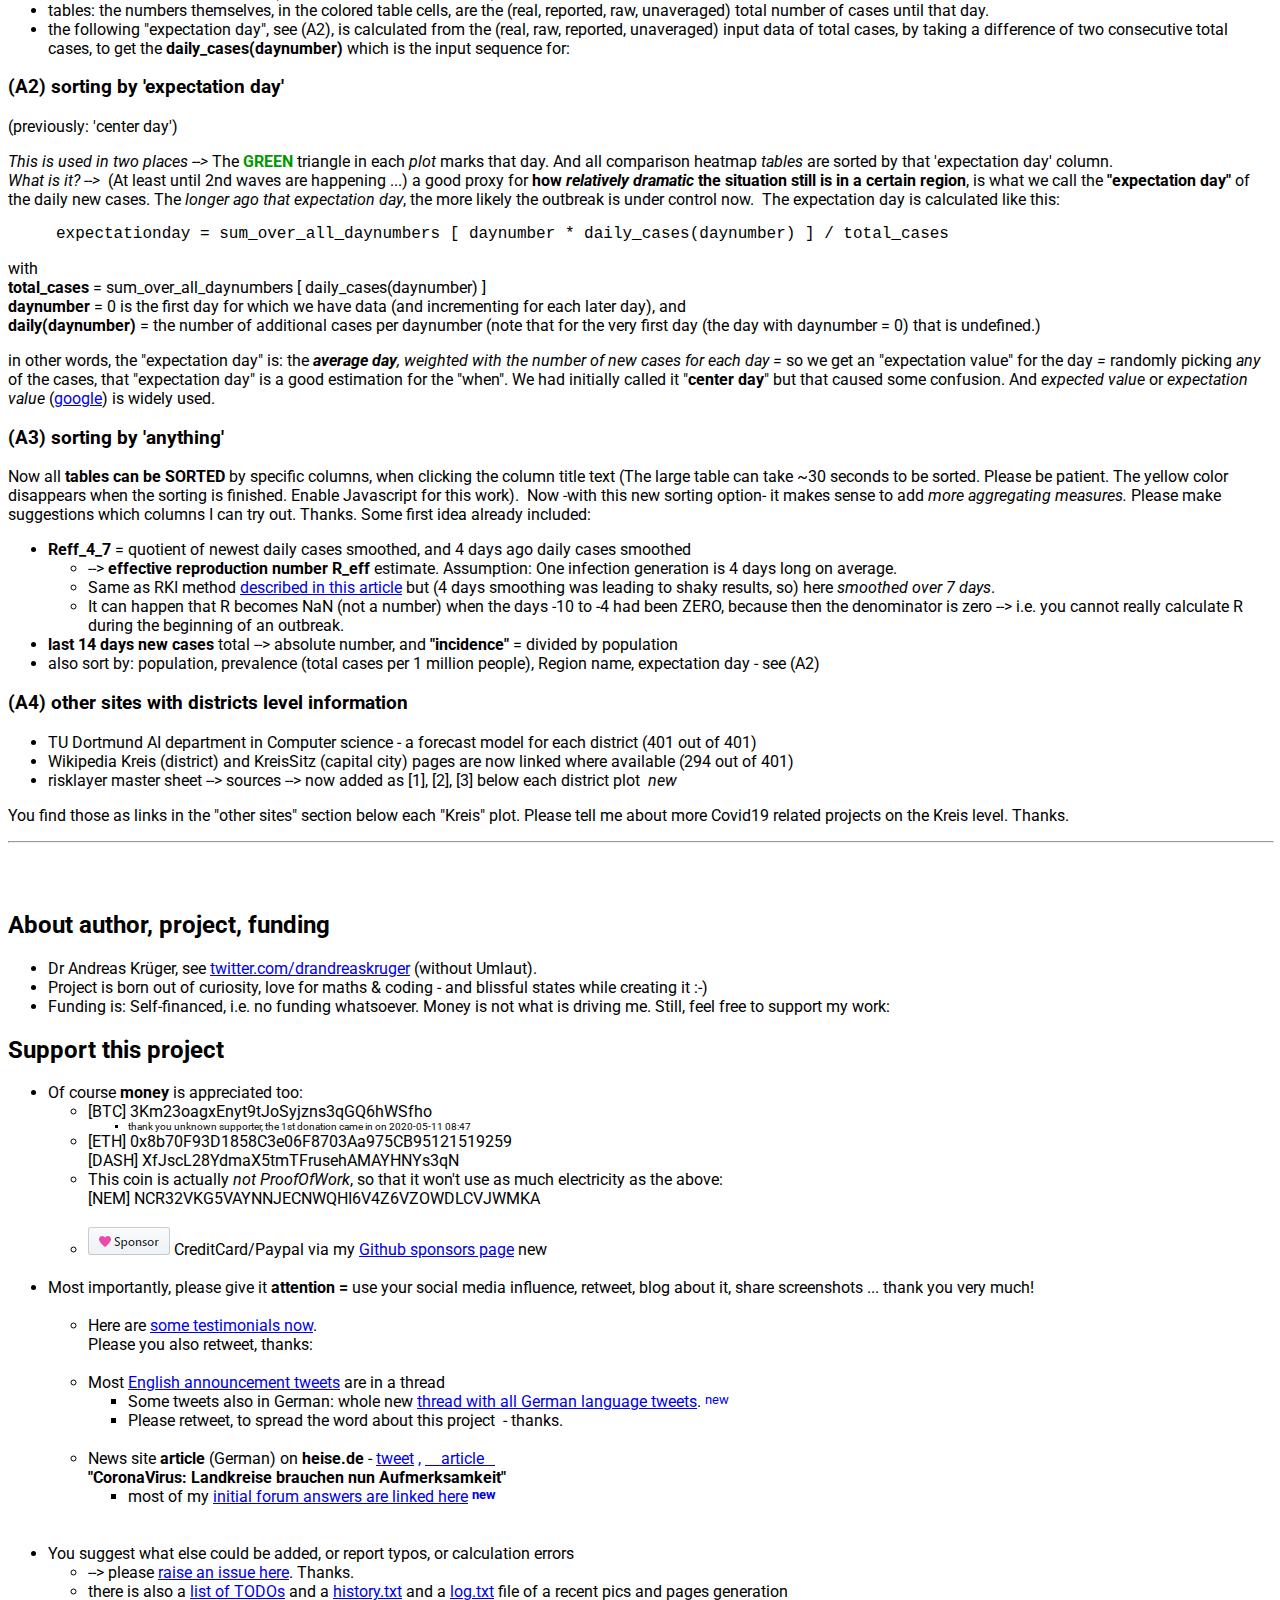
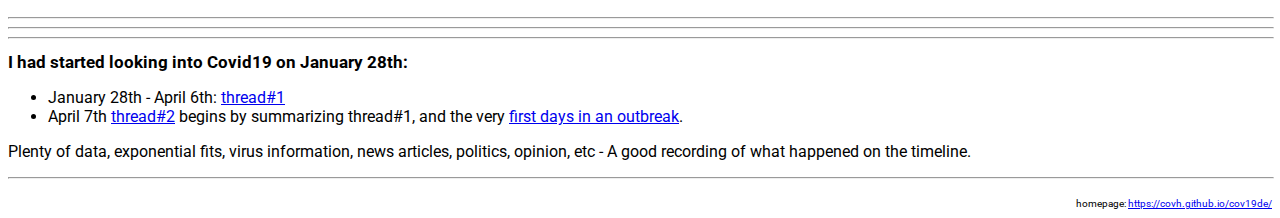
==== commit 6aac8def: "v3.9.2" ====
--- a/pages/about.html
+++ b/pages/about.html
@@ -21,7 +21,18 @@
   <body>
     <div align="right"> <font size="-2">homepage: <a href="https://covh.github.io/cov19de/">https://covh.github.io/cov19de/</a></font><br>
     </div>
-    <h1>covid19 Germany <i>districts </i>visualization <font color="#cc33cc">v03.9.0 (21/Jan/2022)</font></h1>
+    <h1>REDIRECT:</h1>
+    <p>Maintenance of this project is irregular. Go to the<b> jalsti fork</b>
+      instead:<br>
+      <br>
+      <a href="https://jalsti.github.io/cov19de/pages/Deutschland.html" target="_blank">
+        <code><span style="color: #0000ee;"><b>jalsti.</b>github.io/cov19de</span></code></a></p>
+    <p>---</p>
+    <p>old about page:</p>
+    <p>---</p>
+    <h1></h1>
+    <h1>covid19 Germany <i>districts </i>visualization <font color="#cc33cc">v03.9.2
+        (22/Jan/2022)</font></h1>
     <h2>Quickstart:</h2>
     <p>No reading, just clicking? Then start here: <a href="Deutschland.html#">Deutschland.html</a><br>
     </p>
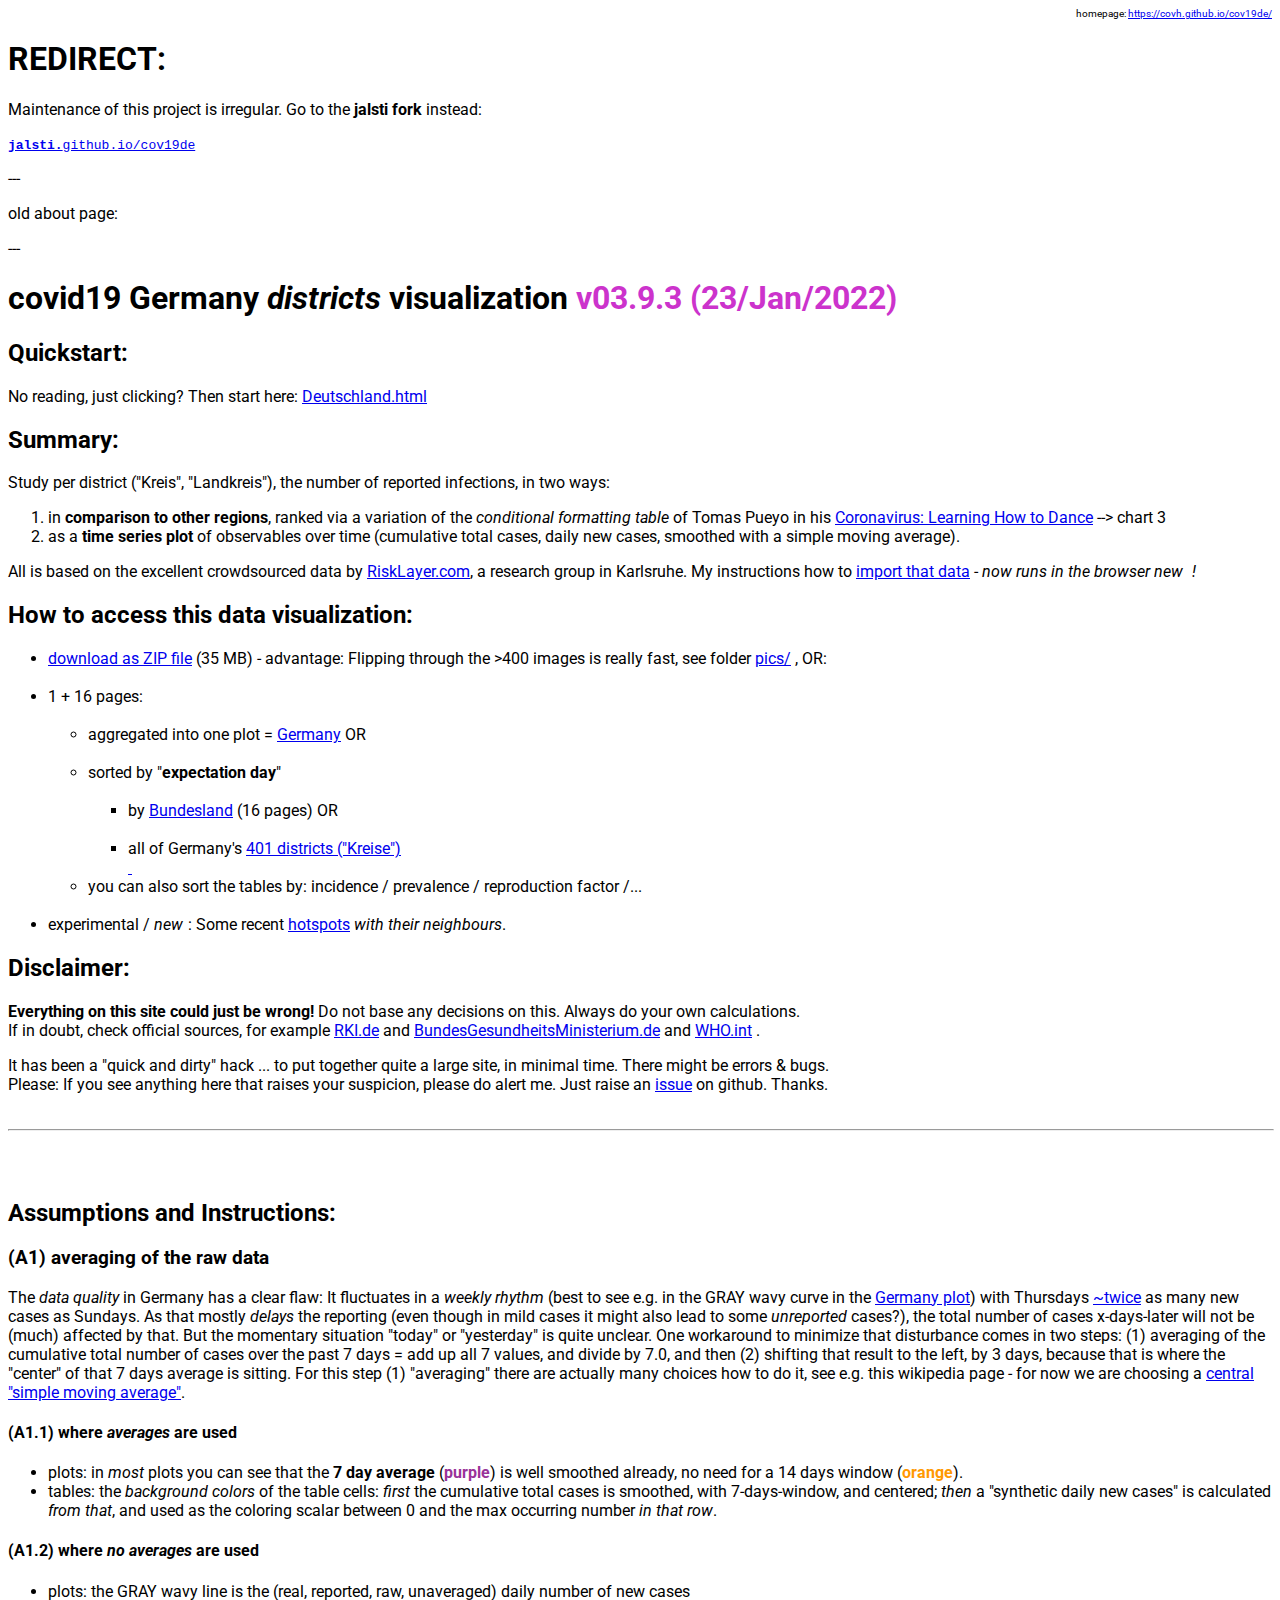
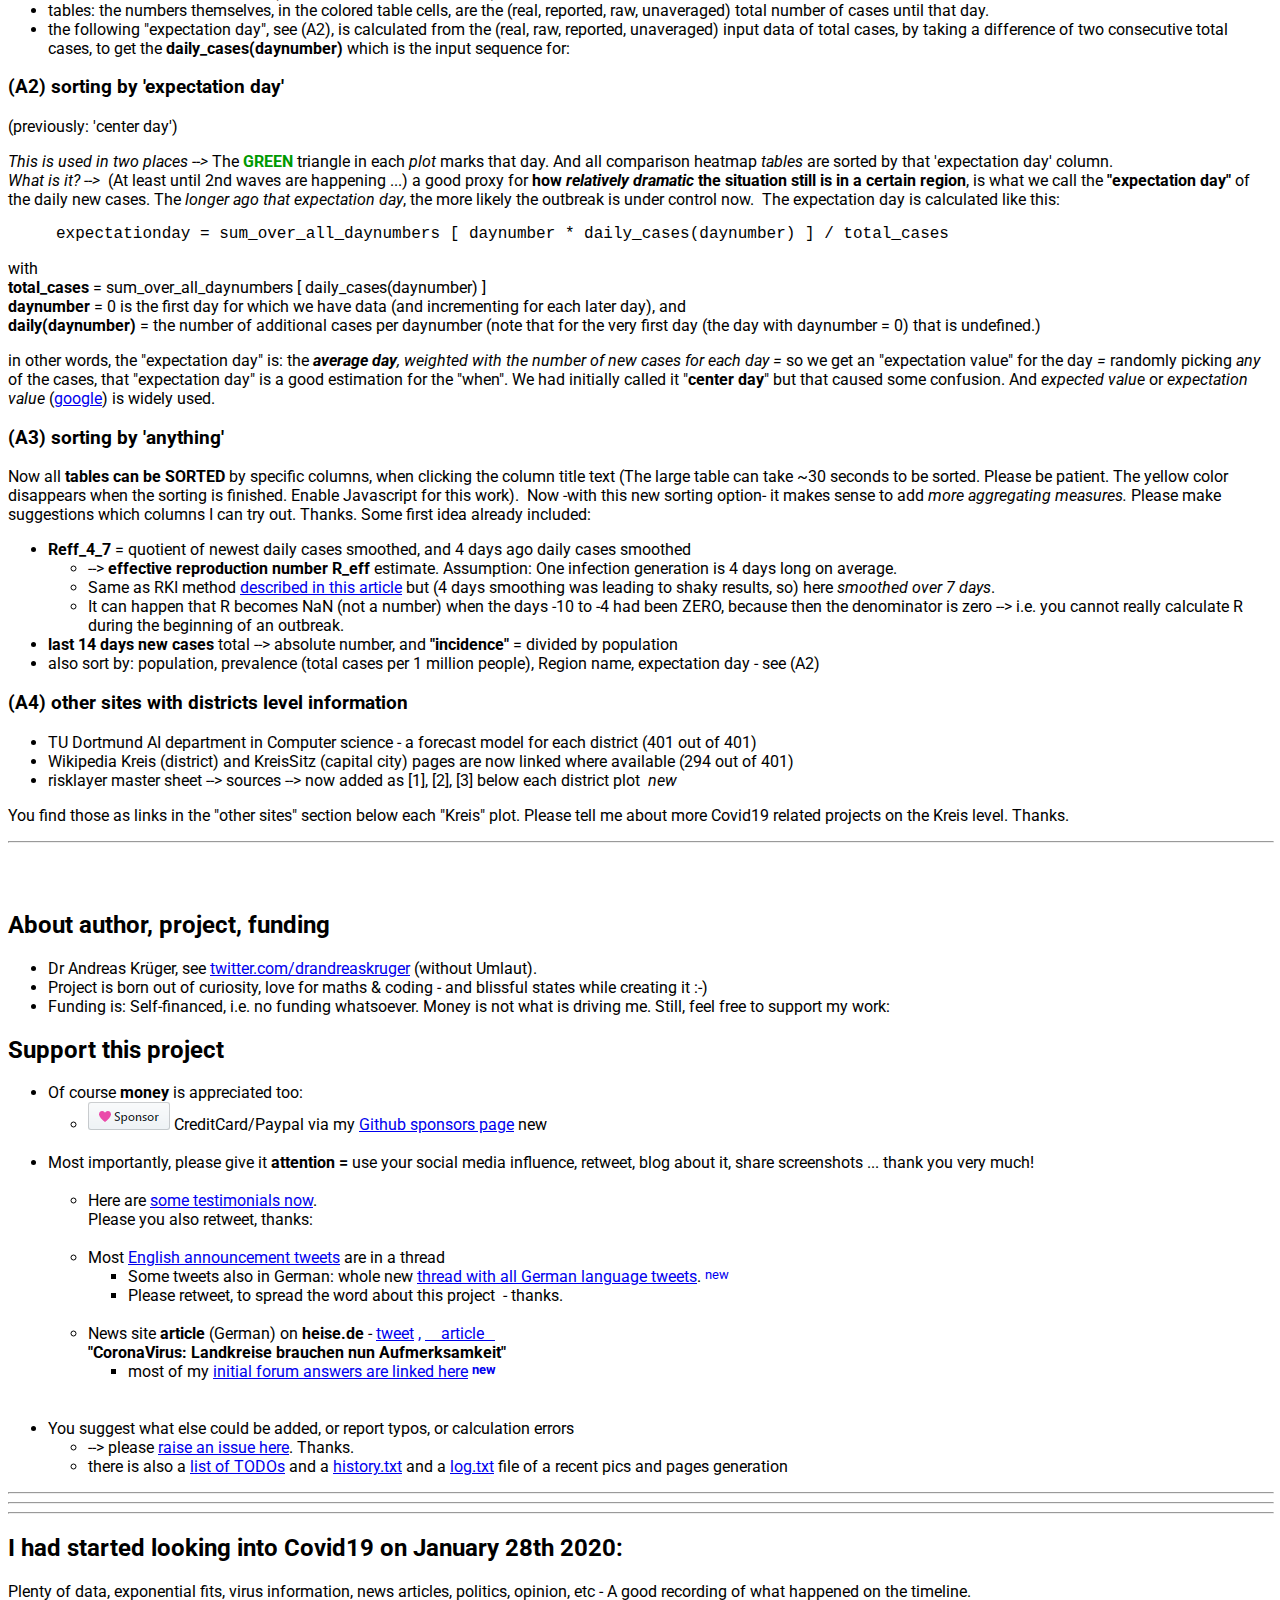
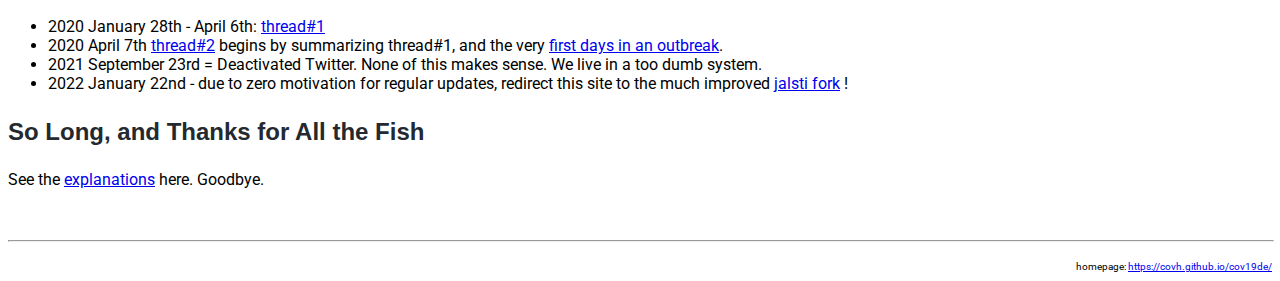
==== commit acae3b63: "So Long, and Thanks for All the Fish" ====
--- a/pages/about.html
+++ b/pages/about.html
@@ -31,8 +31,8 @@
     <p>old about page:</p>
     <p>---</p>
     <h1></h1>
-    <h1>covid19 Germany <i>districts </i>visualization <font color="#cc33cc">v03.9.2
-        (22/Jan/2022)</font></h1>
+    <h1>covid19 Germany <i>districts </i>visualization <font color="#cc33cc">v03.9.3
+        (23/Jan/2022)</font></h1>
     <h2>Quickstart:</h2>
     <p>No reading, just clicking? Then start here: <a href="Deutschland.html#">Deutschland.html</a><br>
     </p>
@@ -309,17 +309,6 @@
     <ul>
       <li>Of course <b>money</b> is appreciated too:</li>
       <ul>
-        <li>[BTC] 3Km23oagxEnyt9tJoSyjzns3qGQ6hWSfho</li>
-        <ul>
-          <li style="font-size:x-small">thank you unknown supporter, the 1st
-            donation came in on 2020-05-11 08:47</li>
-        </ul>
-        <li>[ETH] 0x8b70F93D1858C3e06F8703Aa975CB95121519259<br>
-          [DASH] XfJscL28YdmaX5tmTFrusehAMAYHNYs3qN</li>
-        <li>This coin is actually <i>not ProofOfWork</i>, so that it won't use
-          as much electricity as the above:<br>
-          [NEM] NCR32VKG5VAYNNJECNWQHI6V4Z6VZOWDLCVJWMKA<br>
-          &nbsp;</li>
         <li> <a href="https://github.com/sponsors/covh" target="_blank"> <img
               src="../pics/sponsor.gif" alt="sponsor me - credit card or paypal"
               title="sponsor me - credit card or paypal"></a> CreditCard/Paypal
@@ -424,19 +413,34 @@
     </ul>
     <hr size="2" width="100%">
     <hr size="2" width="100%">
-    <hr size="2" width="100%"> <small> <small>
-        <h2>I had started looking into Covid19 on January 28th:</h2>
-      </small></small>
-    <ul>
-      <li>January 28th - April 6th: <a href="https://twitter.com/drandreaskruger/status/1222151233076715521">thread#1</a></li>
-      <li>April 7th <a href="https://twitter.com/drandreaskruger/status/1247514383938236418">thread#2</a>
-        begins by summarizing thread#1, and the very <a href="https://twitter.com/drandreaskruger/status/1250095810219585536">first
-
-          days in an outbreak</a>.</li>
-    </ul>
+    <hr size="2" width="100%">
+    <h2>I had started looking into Covid19 on January 28th 2020:</h2>
     <p>Plenty of data, exponential fits, virus information, news articles,
       politics, opinion, etc - A good recording of what happened on the
-      timeline.<br>
+      timeline.</p>
+    <ul>
+      <li>2020 January 28th - April 6th: <a href="https://twitter.com/drandreaskruger/status/1222151233076715521">thread#1</a></li>
+      <li>2020 April 7th <a href="https://twitter.com/drandreaskruger/status/1247514383938236418">thread#2</a>
+        begins by summarizing thread#1, and the very <a href="https://twitter.com/drandreaskruger/status/1250095810219585536">first
+
+          days in an outbreak</a>.</li>
+      <li>2021 September 23rd = Deactivated Twitter. None of this makes sense.
+        We live in a too dumb system.</li>
+      <li>2022 January 22nd - due to zero motivation for regular updates,
+        redirect this site to the much improved <a href="https://jalsti.github.io/cov19de/pages/Deutschland.html"
+          target="_blank">jalsti fork</a> !</li>
+    </ul>
+    <p>
+      <meta http-equiv="content-type" content="text/html; charset=utf-8">
+    </p>
+    <h2 dir="auto" style="box-sizing: border-box; margin-top: 24px; margin-bottom: 0px !important; font-size: 1.5em; font-weight: 600; line-height: 1.25; padding-bottom: 0.3em; border-bottom: 1px solid var(--color-border-muted); color: rgb(36, 41, 47); font-family: -apple-system, BlinkMacSystemFont, &quot;Segoe UI&quot;, Helvetica, Arial, sans-serif, &quot;Apple Color Emoji&quot;, &quot;Segoe UI Emoji&quot;; font-style: normal; font-variant-ligatures: normal; font-variant-caps: normal; letter-spacing: normal; orphans: 2; text-align: start; text-indent: 0px; text-transform: none; white-space: normal; widows: 2; word-spacing: 0px; -webkit-text-stroke-width: 0px; background-color: rgb(255, 255, 255); text-decoration-thickness: initial; text-decoration-style: initial; text-decoration-color: initial;">So
+      Long, and Thanks for All the Fish</h2>
+    <p></p>
+    <p>See the <a href="https://github.com/covh/cov19de/issues/5#issuecomment-1019528134"
+        target="_blank">explanations</a> here. Goodbye.</p>
+    <ul>
+    </ul>
+    <p><br>
     </p>
     <small><small>
         <hr size="2" width="100%">&nbsp; <br>
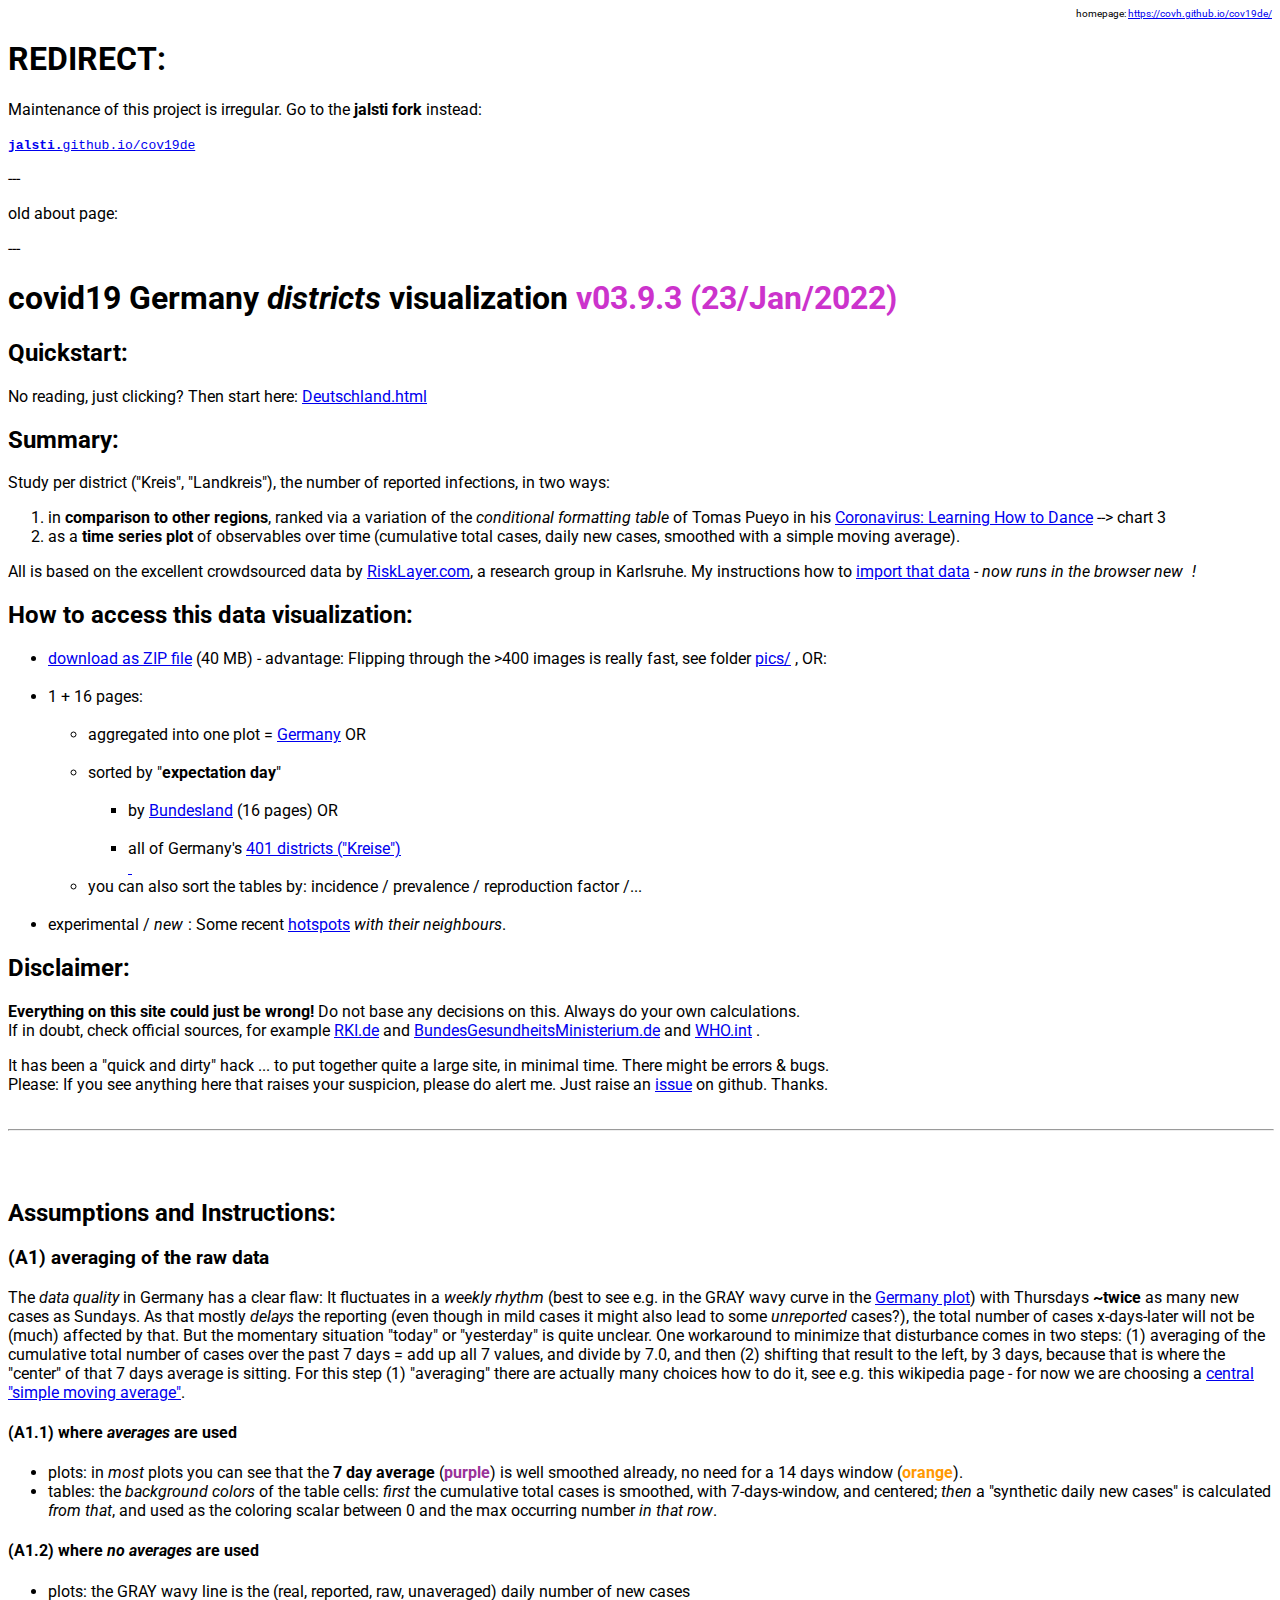
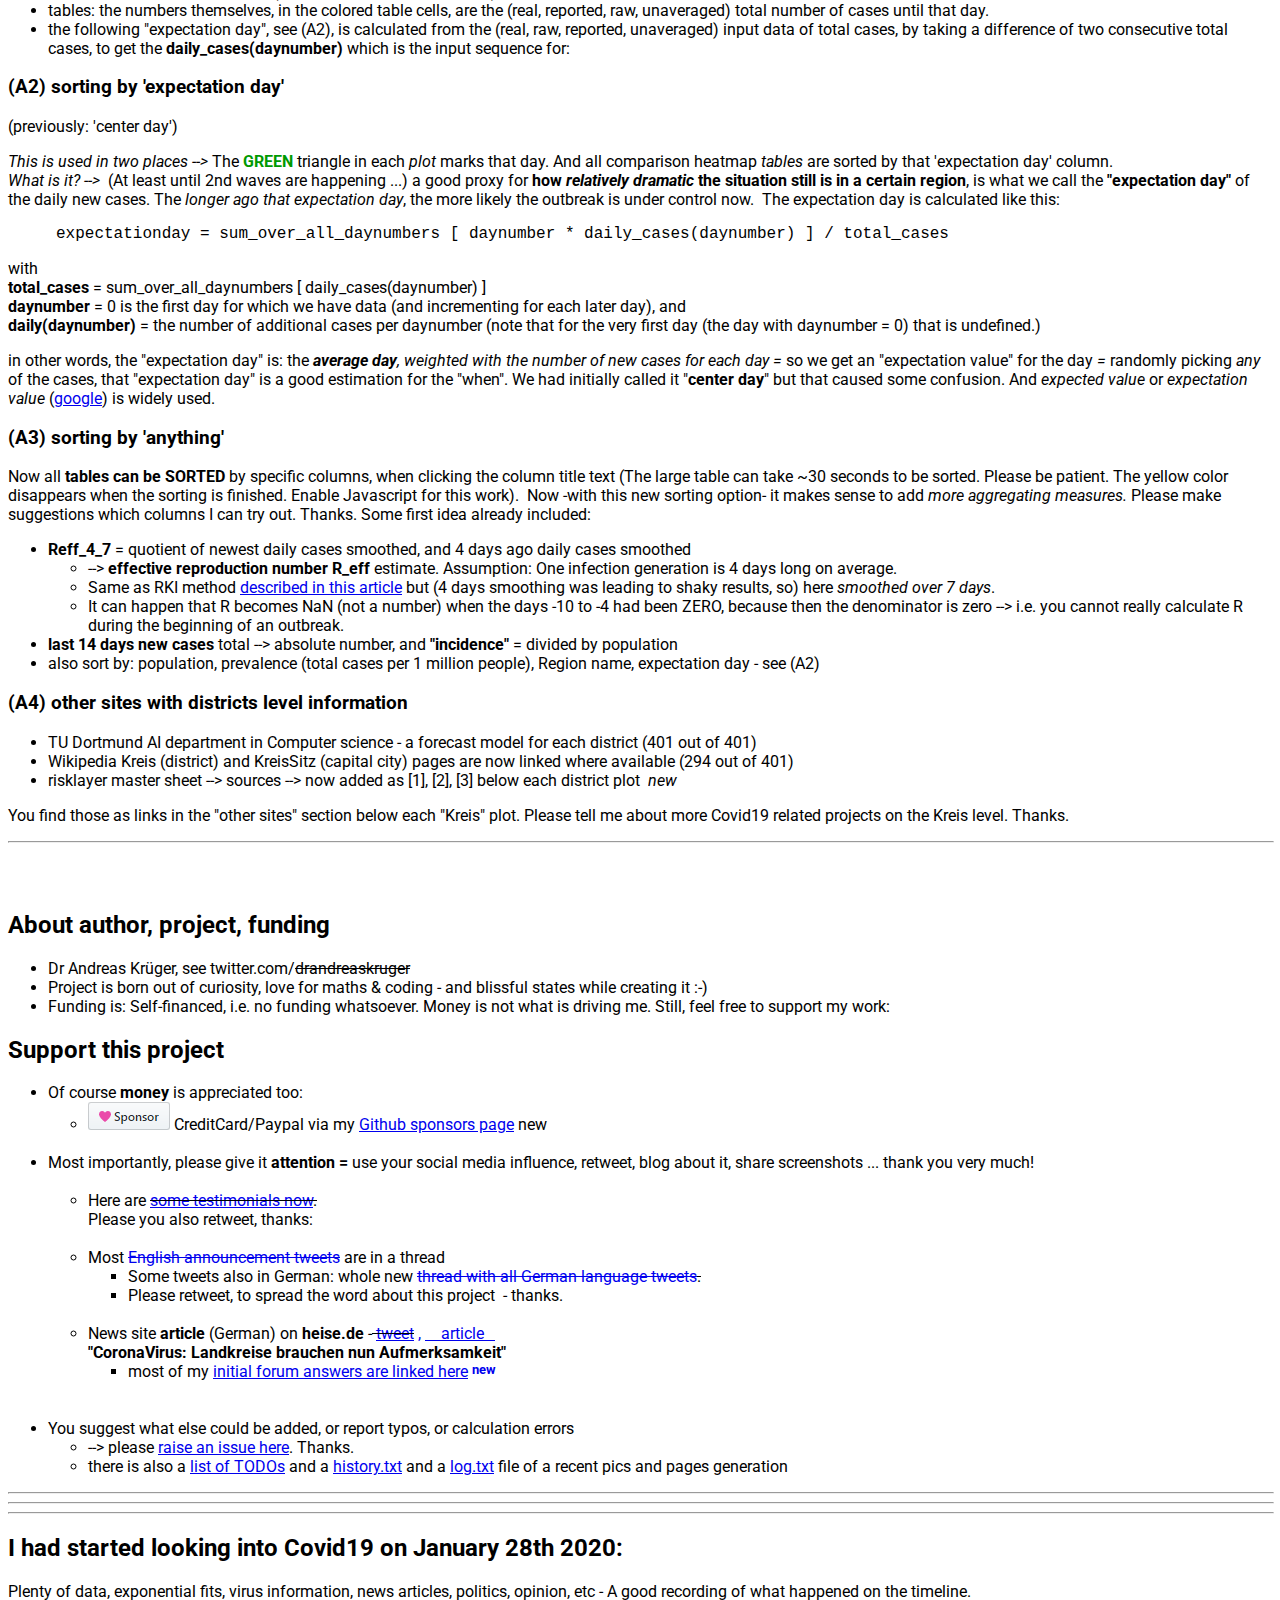
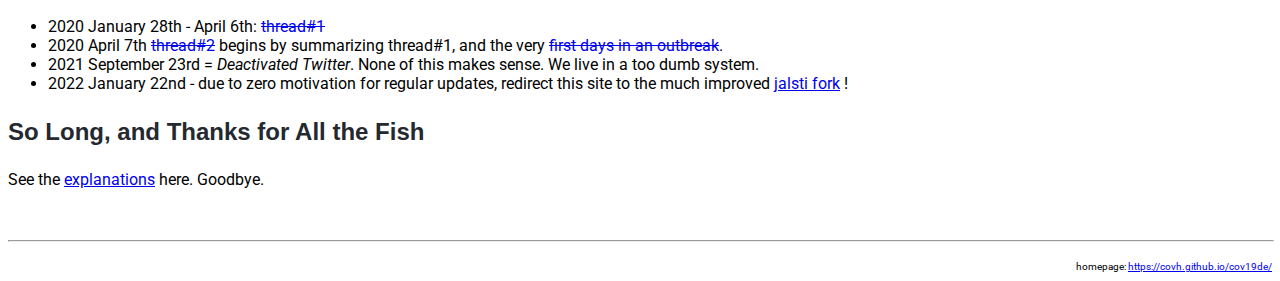
==== commit d7a21988: "broken links: strike-through or removed completely" ====
--- a/pages/about.html
+++ b/pages/about.html
@@ -93,7 +93,7 @@
     <h2>How to access this data visualization:</h2>
     <ul>
       <li><a href="https://github.com/covh/cov19de/archive/master.zip">download
-          as ZIP file</a> (35 MB) - advantage: Flipping through the &gt;400
+          as ZIP file</a> (40 MB) - advantage: Flipping through the &gt;400
         images is really fast, see folder <a href="https://github.com/covh/cov19de/tree/master/pics">pics/</a>
         , OR:<br>
         <br>
@@ -160,18 +160,18 @@
     <h3>(A1) averaging of the raw data&nbsp; </h3>
     <p>The <i>data quality </i>in Germany has a clear flaw: It fluctuates in a<i>
         weekly rhythm</i> (best to see e.g. in the GRAY wavy curve in the <a href="../pics/Deutschland.png">Germany
-        plot</a>) with Thursdays <a href="https://twitter.com/drandreaskruger/status/1257420226632843264"
-        target="_blank">~twice</a> as many new cases as Sundays. As that mostly
-      <i>delays</i> the reporting (even though in mild cases it might also lead
-      to some <i>unreported</i> cases?), the total number of cases x-days-later
-      will not be (much) affected by that. But the momentary situation "today"
-      or "yesterday" is quite unclear. One workaround to minimize that
-      disturbance comes in two steps: (1) averaging of the cumulative total
-      number of cases over the past 7 days = add up all 7 values, and divide by
-      7.0, and then (2) shifting that result to the left, by 3 days, because
-      that is where the "center" of that 7 days average is sitting. For this
-      step (1) "averaging" there are actually many choices how to do it, see
-      e.g. this wikipedia page - for now we are choosing a <a href="https://en.wikipedia.org/wiki/Moving_average#Simple_moving_average"
+        plot</a>) with Thursdays <strong>~twice</strong> as many new cases as
+      Sundays. As that mostly <i>delays</i> the reporting (even though in mild
+      cases it might also lead to some <i>unreported</i> cases?), the total
+      number of cases x-days-later will not be (much) affected by that. But the
+      momentary situation "today" or "yesterday" is quite unclear. One
+      workaround to minimize that disturbance comes in two steps: (1) averaging
+      of the cumulative total number of cases over the past 7 days = add up all
+      7 values, and divide by 7.0, and then (2) shifting that result to the
+      left, by 3 days, because that is where the "center" of that 7 days average
+      is sitting. For this step (1) "averaging" there are actually many choices
+      how to do it, see e.g. this wikipedia page - for now we are choosing a <a
+        href="https://en.wikipedia.org/wiki/Moving_average#Simple_moving_average"
         target="_blank">central "simple moving average"</a>.<br>
     </p>
     <h4>(A1.1) where <i>averages</i> are used<br>
@@ -297,8 +297,7 @@
     <h2>About author, project, funding<br>
     </h2>
     <ul>
-      <li>Dr Andreas Krüger, see <a href="http://twitter.com/drandreaskruger" style="">twitter.com/drandreaskruger</a>
-        (without Umlaut).</li>
+      <li>Dr Andreas Krüger, see <span style="">twitter.com/<span style="text-decoration: line-through;">drandreaskruger</span></span></li>
       <li>Project is born out of curiosity, love for maths &amp; coding - and
         blissful states while creating it :-)</li>
       <li>Funding is: Self-financed, i.e. no funding whatsoever. Money is not
@@ -323,30 +322,28 @@
         very much! <br>
         &nbsp;</li>
       <ul>
-        <li>Here are <a href="testimonials.html" target="_blank">some
-            testimonials now</a>. <br>
+        <li>Here are <span style="text-decoration: line-through;"><a href="testimonials.html"
+              target="_blank">some testimonials now</a>. </span><br>
           Please you also retweet, thanks:<br>
           &nbsp;</li>
       </ul>
       <ul>
       </ul>
       <ul>
-        <li>Most <a href="https://twitter.com/drandreaskruger/status/1255620786511130624">English
-
-            announcement tweets</a> are in a thread</li>
+        <li>Most <a href="https://twitter.com/drandreaskruger/status/1255620786511130624"
+            style="text-decoration: line-through;">English announcement tweets</a>
+          are in a thread</li>
         <ul>
           <li>Some tweets also in German: whole new <a href="https://twitter.com/drandreaskruger/status/1259765157988835328"
-              title="Deutsch sprachige #cov19de tweets - thread!">thread with
-              all German language tweets</a>. <span style="color: #0000ee;"><a
-                href="%20http://heise.de/-4717709" target="_blank"><font size="-1"><img
-                    src="../pics/new.gif" alt="new" height="15" width="30"></font></a></span></li>
+              title="Deutsch sprachige #cov19de tweets - thread!" style="text-decoration: line-through;">thread
+              with all German language tweets</a><span style="text-decoration: line-through;">.</span>&nbsp;</li>
           <li>Please retweet, to spread the word about this project<mark></mark>&nbsp;
             - thanks. <br>
             &nbsp;</li>
         </ul>
         <li>News site <strong>article </strong>(German) on <strong>heise.de</strong>
-          - <a href="https://twitter.com/drandreaskruger/status/1259000828272271360">
-            tweet</a><span style="color: #0000ee;"> ,&nbsp;<a href="http://heise.de/-4717709"
+          -<span style="text-decoration: line-through;"> <a href="https://twitter.com/drandreaskruger/status/1259000828272271360">
+              tweet</a></span><span style="color: #0000ee;"> ,&nbsp;<a href="http://heise.de/-4717709"
               target="_blank">&nbsp;&nbsp;&nbsp; article&nbsp; </a></span><span
             style="color: #0000ee;"><a href="%20http://heise.de/-4717709" target="_blank"><font
                 size="-1">&nbsp; <br>
@@ -419,20 +416,19 @@
       politics, opinion, etc - A good recording of what happened on the
       timeline.</p>
     <ul>
-      <li>2020 January 28th - April 6th: <a href="https://twitter.com/drandreaskruger/status/1222151233076715521">thread#1</a></li>
-      <li>2020 April 7th <a href="https://twitter.com/drandreaskruger/status/1247514383938236418">thread#2</a>
-        begins by summarizing thread#1, and the very <a href="https://twitter.com/drandreaskruger/status/1250095810219585536">first
-
-          days in an outbreak</a>.</li>
-      <li>2021 September 23rd = Deactivated Twitter. None of this makes sense.
-        We live in a too dumb system.</li>
+      <li>2020 January 28th - April 6th: <a href="https://twitter.com/drandreaskruger/status/1222151233076715521"
+          style="text-decoration: line-through;">thread#1</a></li>
+      <li>2020 April 7th <a href="https://twitter.com/drandreaskruger/status/1247514383938236418"
+          style="text-decoration: line-through;">thread#2</a> begins by
+        summarizing thread#1, and the very <a href="https://twitter.com/drandreaskruger/status/1250095810219585536"
+          style="text-decoration: line-through;">first days in an outbreak</a>.</li>
+      <li>2021 September 23rd = <em>Deactivated Twitter</em>. None of this
+        makes sense. We live in a too dumb system.</li>
       <li>2022 January 22nd - due to zero motivation for regular updates,
         redirect this site to the much improved <a href="https://jalsti.github.io/cov19de/pages/Deutschland.html"
           target="_blank">jalsti fork</a> !</li>
     </ul>
-    <p>
-      <meta http-equiv="content-type" content="text/html; charset=utf-8">
-    </p>
+    <p> </p>
     <h2 dir="auto" style="box-sizing: border-box; margin-top: 24px; margin-bottom: 0px !important; font-size: 1.5em; font-weight: 600; line-height: 1.25; padding-bottom: 0.3em; border-bottom: 1px solid var(--color-border-muted); color: rgb(36, 41, 47); font-family: -apple-system, BlinkMacSystemFont, &quot;Segoe UI&quot;, Helvetica, Arial, sans-serif, &quot;Apple Color Emoji&quot;, &quot;Segoe UI Emoji&quot;; font-style: normal; font-variant-ligatures: normal; font-variant-caps: normal; letter-spacing: normal; orphans: 2; text-align: start; text-indent: 0px; text-transform: none; white-space: normal; widows: 2; word-spacing: 0px; -webkit-text-stroke-width: 0px; background-color: rgb(255, 255, 255); text-decoration-thickness: initial; text-decoration-style: initial; text-decoration-color: initial;">So
       Long, and Thanks for All the Fish</h2>
     <p></p>
